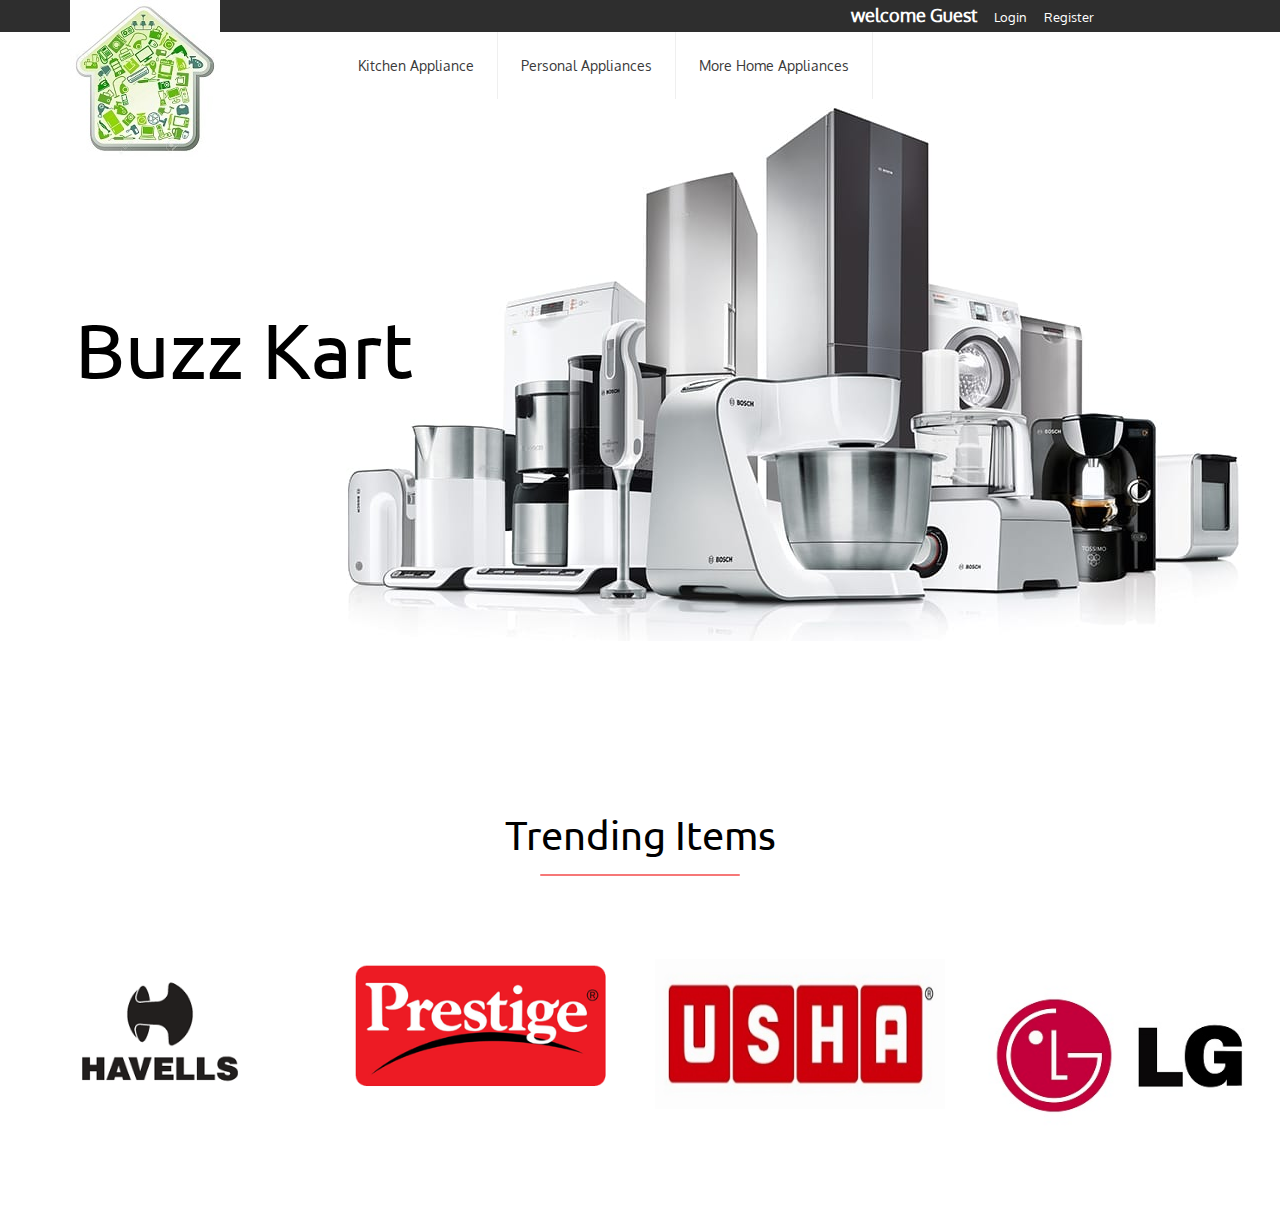
==== index.html @ f80a4513 "Rename hello.html to index.html" ====
<!DOCTYPE html>
<html>
<head>
<title>BuzzKart - a Ecommerce Website</title>
<link href="css/bootstrap.css" rel="stylesheet" type="text/css" media="all" />
<!-- Custom Theme files -->
<link href="css/style.css" rel="stylesheet" type="text/css" media="all" />	
<link href="css/style4.css" rel="stylesheet" type="text/css" media="all" />	
<!--//theme-style-->


</head>
<body>
<!--header-->
<div class="header">
<div class="container">
		<div class="head">
			<div class=" logo">
				<a href="index.php"><img src="images/logo.jpg" alt=""></a>	
			</div>
		</div>
	</div>
	
			<div class="header-top">
			<div class="container">	
			<div class="col-sm-5 col-md-offset-8 header-login">		
					<ul >
						<li><a><h4><b>welcome Guest</b></h4></a></li>
						<li><a href="login.php">Login</a></li>
						<li><a href="register.php">Register</a></li>
					</ul>
			</div>
			<div class="clearfix"> </div>
			</div>
			</div>
			<div class="clearfix"> </div>
			</div>
			</div>
		 
 
   <!-- Collect the nav links, forms, and other content for toggling -->
	<div class="collapse navbar-collapse col-md-offset-3" >
        <ul class="nav navbar-nav nav_1">
			<li><a class="color" href="ka.php">Kitchen Appliance</a></li>
			<li><a class="color" href="pa.php">Personal Appliances</a></li>
			<li><a class="color" href="ua.php">More Home Appliances</a></li>
        </ul>
    </div>
		
			</div>
			<div class="clearfix"></div>
		</div>	
	</div>	
</div>
<!--banner-->
<div class="banner">
<div class="container">
<section class="rw-wrapper">
				<h1 class="rw-sentence">
					<span>Buzz Kart</span>
					
				</h1>
</section>
			</div>
</div>
				<!--products-->
		
				<div class="content">
				<div class="container">
				<div class="content-mid">
				<h3>Trending Items</h3>
				<label class="line"></label>	

<div class="clearfix"></div>
</div>
</div>
</div>
	<!--brand-->
			<div class="brand">
				<div class="col-md-3 brand-grid">
					<img src="images/ic.png" class="img-responsive" alt="">
				</div>
				<div class="col-md-3 brand-grid">
					<img src="images/ic1.png" class="img-responsive" alt="">
				</div>
				<div class="col-md-3 brand-grid">
					<img src="images/ic2.jpg" class="img-responsive" alt="">
				</div>
				<div class="col-md-3 brand-grid">
					<img src="images/ic3.jpg" class="img-responsive" alt="">
				</div>
				<div class="clearfix"></div>
			</div>
	<!--//brand-->
	<!--//content-->
	<!--//footer-->
	<div class="footer">
	</div>

</body>
</html>
---- css/style.css ----
@font-face {
    font-family: 'Oxygen-Bold';
    src:url(../fonts/Oxygen-Bold.ttf) format('truetype');
}
@font-face {
    font-family: 'Ubuntu-Regular';
    src:url(../fonts/Ubuntu-Regular.ttf) format('truetype');
}
@font-face {
    font-family: 'Ubuntu-Bold';
    src:url(../fonts/Ubuntu-Bold.ttf) format('truetype');
}
@font-face{
	font-family:'Oxygen-Regular';
	src:url(../fonts/Oxygen-Regular.ttf) format('truetype');
}
html,body{
	background:#fff;
	font-size: 100%;
	font-family:'Oxygen-Regular';
	 
}
body a{
	transition: 0.5s all;
	-webkit-transition: 0.5s all;
	-o-transition: 0.5s all;
	-moz-transition: 0.5s all;
	-ms-transition: 0.5s all;
}
 ul{
	padding: 0;
	margin: 0;
}
h1,h2,h3,h4,h5,h6,label,p{
	margin:0;	
}
/*--header--*/
.head{
	position:relative;
}
.logo {
    text-align: center;
    position: absolute;
    top: 0;
}
.header-social{
	text-align: right;
}
.header-login ul li,.header-social ul li{
	display:inline-block;
}
.header-login ul li a{
	display:inline-block;
	text-decoration:none;
	color:#fff;
	font-size:0.8em;
	margin: 0 0.5em;
}
.header-login ul li a:hover {
    color: #F67777;
}
.header-top {
    background-color: #2E2E2E;
	padding: 0.3em 0;
}
.header-social ul li a i{
	width: 17px;
    height: 17px;
    display: block;
    background: url(../images/img-sprite.png)no-repeat -14px -14px ;
	margin:0 0.3em;
}
.header-social ul li a i.ic1{
    background-position:  -55px -12px ;
}
.header-social ul li a i.ic2{
    background-position: -101px -12px ;
}
.header-social ul li a i.ic3{	
   background-position:-150px -12px ;
}
.header-social ul li a i.ic4{	
   background-position:-199px -13px ;
}
.header-social ul li a i:hover{
    background:url(../images/img-sprite.png)no-repeat -14px -52px ;
}
.header-social ul li a i.ic1:hover{
    background-position:  -55px -50px ;
}
.header-social ul li a i.ic2:hover{
    background-position: -101px -50px ;
}
.header-social ul li a i.ic3:hover{	
   background-position:-150px -50px ;
}
.header-social ul li a i.ic4:hover{	
   background-position:-199px -52px ;
}
.header-social ul{
	margin-top: 4px;
}
ul.nav_1 li a {
    font-size: 0.9em;
    color: #3A3A3A;
	padding: 1.6em;
}
ul.nav_1 li {
    border-right:1px solid #EFEFEF;
}
.navbar {
    margin-bottom: 0px;
	border:none;
	
}
div#bs-megadropdown-tabs {
    padding: 0;
}
.h_menu4 {
    margin-left: 13.6%;
}
.nav > li > a:hover, .nav > li > a:focus {
    background-color: #f67777;
    color: #fff;
}
.nav .open > a, .nav .open > a:hover, .nav .open > a:focus {
  background-color: #f67777;
    color: #fff;
}
.col1 {
    float: left;
    width: 20%;
}
.menu-top {
    width: 850px;
	padding: 1em;
}
.col1 ul li{
	list-style:none;
	    border-right: none;
}
.col1 ul li a{
	padding: 6px 0px;
    display: block;
}
.col1 h4{
	font-size: 1.5em;
    color: #000;
    margin-bottom: 0.5em;
    font-family: 'Ubuntu-Regular';
}
/*--cart--*/
.itemContainer{
	width:100%;
	float:left;
}
.itemContainer div{
	float:left;
	margin: 5px 20px 5px 20px ;
}
.itemContainer a{
	text-decoration:none;
}
.cartHeaders{
	width:100%;
	float:left;
}
.cartHeaders div{
	float:left;
	margin: 5px 20px 5px 20px ;
}
.item_add {
  color: #000;
  border:none;
}	
a.item_add {
 text-decoration: none;
}		
.grid_1 img{
	margin-bottom:1em;
}
.box_1 h3{
  color: #000;
  font-size: 1em;
}
.box_1 h3 img{
	margin-left: 5px;
}
.box_1 p a{
  color: #B5B3B3;
  font-size: 0.77em;
}
.total {
  display: inline-block;
}
.cart.box_1{
	float: right;
	margin-top: 2px;
}

.heart{
	float:left;
	margin-top: 0.7em;
}
.heart li{
	display:inline-block;
	border-right: 1px solid #EFEFEF;
}
.heart li  a{
	font-size: 0.9em;
    color: #3A3A3A;
	margin:0 1em;
    outline: none;	
}
.heart li:last-child {
	border-right: none;
}
.heart span{
	
}
.cart{
	float:right;
}
.search-right {
    padding: 0.6em 0 0;
}
/*--//header--*/
/*--banner--*/
.banner{
	width: 100%;
    height: 700px;
    display: block;
    background: url(../images/ba11.jpg)no-repeat right top;
	overflow-x:hidden;
}
.no-cssanimations .rw-wrapper .rw-sentence span:first-child{
	opacity: 1;
}
/*--//banner--*/
/*--content--*/
.content-top {
    padding: 5em 0;
}
.col-1 img{
}
.col-2 {
    padding-top: 1em;
}
.col-2 span{
	font-size: 1.4em;
    color: #F67777;
    line-height: 1.8em;
    text-transform: uppercase;
    letter-spacing: 5px;
    font-family: 'Ubuntu-Bold';
}
.col-2 h2{
	font-size: 2.5em;
    line-height: 1.8em;
    font-family: 'Oxygen-Bold';
}
.col-2 h2 a{
	text-decoration:none;
    color: #000000;
}
.col-2 h2 a:hover{
    color: #f67777;
}
.col-2 p{
	font-size: 0.9em;
    color: #B3B3B3;
	line-height:1.8em;
	margin:0 0 1.5em;
}
 a.buy-now{
	    font-size: 0.9em;
    color: #F67777;
    text-decoration: none;
    border-bottom: 2px solid #F67777;
    padding: 0 0 0.5em;
    display: inline-block;
}
a.buy-now:hover{
    color: #000;
    border-bottom: 2px solid #000;
}
.col-3{
	position:relative;
	margin-bottom:1.5em;
}
.col-3:last-child{
	margin-bottom:0em;
}
.col-pic{
	position:absolute;
	top:0;
	background:rgba(0, 0, 0, 0.59);
	width:100%;
	height:100%;
	text-align:center;
	padding-top: 6.5em;
}
.col-pic p{
	color:#fff;
	font-size:1.1em;
	text-transform:uppercase;
	font-family: 'Oxygen-Bold';
}
.col-pic h5{
	color:#F67777;
	font-size:2em;
	text-transform:uppercase;
	font-family: 'Ubuntu-Bold';
}
.col-pic label{
	width:100px;
	height:2px;
	display:block;
	background:#fff;
	border-radius:10px;
	margin: 0.5em auto;
}
/*--content-middle--*/
.content-mid h3{
	font-size: 2.5em;
    color: #000000;
    line-height: 1.8em;
    font-family: 'Ubuntu-Regular';
	text-align:center;
}

 label.line{
	width:200px;
	height:2px;
	display:block;
	background:#F67777;
	border-radius:10px;
	margin: 0.2em auto;
}
.block {
    float: right;
}
 .mid-1 span{
	font-size: 0.9em;
    color: #F67777;
    line-height: 1.8em;
    font-family: 'Ubuntu-Bold';
}
/*----*/
/*-----------------------------------------------------------------------------------*/
/*	Stroke
/*-----------------------------------------------------------------------------------*/
.b-link-stroke{
	position:relative;
	display:inline-block;
	vertical-align:top;
	font-weight: 300;
	overflow:hidden;
	margin-bottom: 5px;
}
.b-link-stroke .b-wrapper{
	position:absolute;
	width:100%;
	height:100%;
	top:0em;
	left:0;
	text-align:center;
	color:#ffffff;
	padding-top:10em;
}
.b-link-stroke .b-wrapper:hover{
	background:rgba(217, 84, 89, 0.58);
}
.b-link-stroke .b-wrapper1{
	position:absolute;
	width:100%;
	height:100%;
	top:0em;
	left:0;
	text-align:center;
	color:#ffffff;
	padding-top: 7em;
}
.b-link-stroke .b-wrapper1:hover{
	background:rgba(8, 8, 8, 0.64);
	
}
.b-link-stroke .b-wrapper2{
	position:absolute;
	width:100%;
	height:100%;
	top:0em;
	left:0;
	text-align:center;
	color:#ffffff;
	padding-top:15em;
}
.b-wrapper1.long-img {
    padding-top: 15em;
}
.b-link-stroke .b-top-line{
	position:absolute;
	top:-100%;
	left:0;
	width:50%;
	height:100%;
	background:rgba(248, 69, 69, 0.59);
}
.b-link-stroke .b-bottom-line{
	position:absolute;
	bottom:-100%;
	right:0;
	width:50%;
	height:100%;
	background:rgba(248, 69, 69, 0.59);
}
.b-link-stroke .b-top-line, .b-link-stroke .b-bottom-line{
	transition:all 0.5s;
	-moz-transition:all 0.5s;
	-ms-transition:all 0.5s;
	-o-transition:all 0.5s;
	-webkit-transition:all 0.5s;
} 
.b-link-stroke:hover .b-top-line{
	top:0;
}
.b-link-stroke:hover .b-bottom-line{
	bottom:0;
}
/*-----------------------------------------------------------------------------------*/
/*	Animation effects
/*-----------------------------------------------------------------------------------*/
.b-animate-go{
	text-decoration:none;
}
.b-animate{
	transition:all 0.5s;
	-moz-transition:all 0.5s;
	-ms-transition:all 0.5s;
	-o-transition:all 0.5s;
	-webkit-transition:all 0.5s;
	visibility:hidden; /* lt-ie9 */
}
/* lt-ie9 */
.b-animate-go:hover .b-animate{
	visibility:visible;
}
.b-from-left{
	position:relative;
	left:-100%;
	    color: #F67777;
    font-size: 2em;
    text-transform: uppercase;
    font-family: 'Ubuntu-Bold';
}
.b-animate-go:hover .b-from-left{
	left:0;
}
.b-from-right{
	position:relative;
	right:-100%;
	    color: #fff;
    font-size: 1.1em;
    text-transform: uppercase;
    font-family: 'Oxygen-Bold';
}
.b-animate-go:hover .b-from-right{
	right:0;
}
 label.b-from-right {
    width: 100px;
    height: 2px;
    display: block;
    background: #fff;
    border-radius: 10px;
    margin: 0.5em auto;
}

.b-scale{
	position:relative;
	transform:scale(0);
	-moz-transform:scale(0);
	-ms-transform:scale(0);
	-o-transform:scale(0);
	-webkit-transform:scale(0);
}
.b-animate-go:hover .b-scale, h1{
	transform:scale(1);
	-moz-transform:scale(1);
	-ms-transform:scale(1);
	-o-transform:scale(1);
	-webkit-transform:scale(1);
}
/*----*/
.women-top {
    float: left;
}
.img {
    float: right;
}
/*----*/
.mid-1 h6 {
    font-size: 1.2em;
    font-family: 'Ubuntu-Regular';
}
.mid-1 h6 a {
    color: #000000;
    text-decoration:none;
}
.mid-1 h6 a:hover {
    color: #F67777;
}
.mid-2 p{
	float:left;
	font-size:0.9em;
	color:#B4B4B4;
}
.mid-2 p em{
	font-style:normal;
}
.mid-2 p label{
	text-decoration: line-through;
	font-weight:400;
	margin-right:6px;
}
.mid-2 {
    padding-top: 1em;
}
.mid-1 {
    padding-top: 1em;
}
.mid-pop{
	position:relative;
	border: 1px solid #EFECEC;
    padding: 10px;
}
.zoom-icon {
	    position: absolute;
    opacity: 0;
    filter: alpha(opacity=0);
    -ms-filter: "progid:DXImageTransform.Microsoft.Alpha(opacity=0)";
    display: block;
    left: 0;
    top: -152px;
    width: 290px;
    height: 219px;
	text-align:center;
    cursor: pointer;
    transition: all .2s ease-in-out;
    -webkit-transition: all .2s ease-in-out;
    -moz-transition: all .2s ease-in-out;
    -o-transition: all .2s ease-in-out;
}
.zoom-icon .icon{
	width: 50px;
    height: 50px;
    display: inline-block;
    background: #f67777;
	color:#fff;
	font-size:1.3em;
    margin: 0 0.3em;
	line-height: 2.5em;
}
.zoom-icon .glyphicon-menu-right{
    background:#fff;
	color: #f67777;
}
.mid-pop .zoom-icon {
	top: 0px;
	width: 100%;
	height: 182px;
}
.mid-pop .pro-img:hover .zoom-icon {
    top: 33%;
    opacity: 1;
    filter: alpha(opacity=99);
    -ms-filter: "progid:DXImageTransform.Microsoft.Alpha(opacity=99)";
}
.mid-popular {
    padding-top: 2em;
}
.brand {
    padding: 5em 0;
}
.banner-top{
	text-align:center;
	width: 100%;
    	height: 250px;
   	 display: block;
	padding:5em 0;
}
.banner-top h1{
	font-size:3em;
	color:#fff;
	font-family: 'Ubuntu-Regular';
}
.banner-top h2{
	font-size:0.9em;
	color:#fff;
	margin-top:1em;
}
.banner-top h2 a{
	color:#f67777;
}
.banner-top h2 label{
	margin:0 0.4em;
}
.banner-top em {
    width: 100px;
    height: 2px;
    display: block;
    background: #fff;
    border-radius: 10px;
    margin: 0.5em auto;
}
/*--typo-single--*/

.thumb-image > img { width: 100%; }
/*--single--*/
.single-para h1{
	font-size:1.5em;
	color:#52D0C4;
	line-height:1.5em;
	  font-family: 'OleoScript-Regular';
}
label.add-to{
	display:block;
	font-size: 2em;
	color: #000;
}
.single-para p{
	font-size:0.9em;
	color:#B2B2B2;
	line-height:1.8em;
}
a.cart{
  padding: 0.3em 0.7em;
  color: #FFF;
  background: #52D0C4;
  margin: 1.5em 0 0;
  font-size: 1em;
  display:inline-block;
  line-height: 1.6em;
  text-align: center;
  text-decoration:none;
}
a.cart:hover{
	background: #000;
}
/*----*/
.star-on {
  padding: 1em 0;
}
.star-on ul {
  float:left;
}

.star-on ul li{
	display: inline-block;
}
.star-on ul li i{
	color:#000;
}
.review{
	float:left;
	  padding: 0 1em;
}
.star-on a{
	text-decoration:none;
	font-size:1em;
	color:#52D0C4;
}
.star-on a:hover{
	color:#000;
}
.single-bottom h4{
	color:#000;
	font-size:1.5em;
	padding:0.5em;
	border-bottom:1px solid #fa7455	;
}
.single {
  padding: 5em 0 0;
}
.available h6{
	color:#52D0C4;
	font-size:1.4em;
	padding: 0 0 1em;
}
.available ul li{
	display:inline-block;
	padding:0 0.5em 0 0;
	color:#4c4c4c;
	font-size:0.9em;
}
.available ul li select {
  outline: none;
  padding: 3px;
}
.available {
  padding: 2em 0 1em;
}
/*--products--*/
.product-bottom {
    padding-top: 2em;
}
.h4 cate {
    font-family: 'Ubuntu-Regular';
    font-size: 1.7em;
    color:#F67777;
}
.h3 cate {
    font-family: 'Ubuntu-Regular';
    font-size: 1.7em;
    color:red;
}

ul.kid-menu{
	display: block !important;
}
.menu-drop {
	width: auto;
	height: auto;
	padding: 0;
	list-style: none;
	margin: 0.5em 0;	
}
.menu-drop > li > a {
	width: 100%;
  margin: 0.3em 0;
	display:inline-block;
	position: relative;
	color: #000;
	font-size: 0.9em;
	text-decoration:none;
	    font-family: 'Oxygen-Bold';
}
.menu-drop > li > a:hover{
	color:#f67777;
}
.menu-drop ul li a {	
	width: 100%;
	display: inline-block;
	position: relative;
	font-size:0.8em;
	margin:0.3em 0;
	color:#C7C7C7;
	text-decoration:none;
	text-indent: 1.2em;
}
.menu-drop ul li a:hover{
	color:#B2B2B2;
}
ul.kid-menu li,ul.cute li{
	list-style: none;	
}
.product {
    padding: 3em 0 0;
}
.item-grid1 {
    padding-bottom: 2em;
}
.item-grid1:nth-child(7) ,.item-grid1:nth-child(8),.item-grid1:nth-child(9){
    padding-bottom: 0em;
}
/*--single--*/
.span_2_of_a1 h3 {
	color: #000;
    text-transform: uppercase;
    font-size: 1.8em;
    font-family: 'Ubuntu-Bold';
}
p.in-para{
color: #B3B3B3;
    font-size: 0.9em;
    line-height: 2em;
    margin: 1em 0 ;
	border-bottom: 1px solid #f0f0f0;
    border-top: 3px double #f0f0f0;
	padding:1em 0;
}
.price_single {
	border-bottom: 1px solid #f0f0f0;
    padding-bottom: 1em;
}
span.reducedfrom {
	    color: #F67777;
    font-size: 1.5em;
    font-family: 'Ubuntu-Bold';
    float: left;
}
.price_single a {
	color: #999;
	font-size: 13px;
	float:right;
	margin-top: 0.7em;
}
h4.quick {
	color: #000;
	font-size:1.2em;
	text-transform: uppercase;
	font-family: 'Ubuntu-Regular';
	margin-top: 1em;
}
p.quick_desc {
	color:#B3B3B3;
	font-size:0.9em;
	line-height: 2em;
	margin: 1em 0 2em;
}
span.actual {
	color:#F67777;
	font-size: 1em;
	margin-right: 5%;
}
.add-to{
	float:right;
	margin-top: 1.6em;
}
/*--quantity-starts--*/
.quantity{
	margin: 1.5em 0;
	float:left;
}
 .value-minus,
.value-plus{
    height: 40px;
    line-height: 24px;
    width: 40px;
    margin-right: 3px;
    display: inline-block;
    cursor: pointer;
    position: relative;
    font-size: 18px;
    color: #fff;
    text-align: center;
    -webkit-user-select: none;
    -moz-user-select: none;
	border:1px solid #b2b2b2;
	    vertical-align: bottom;
}
.quantity-select .entry.value-minus:before,
.quantity-select .entry.value-plus:before{
	content: ""; 
	width: 13px;
	height: 2px; 
	background: #000;
	left: 50%;
	margin-left: -7px; 
	top: 50%;
	margin-top: -0.5px;
	position: absolute;
}
.quantity-select .entry.value-plus:after{
	content: "";
	height: 13px;
	width: 2px; 
	background: #000;
	left: 50%; 
	margin-left: -1.4px;
    top: 50%;
    margin-top: -6.2px;
	position: absolute;
}
.value  {
    cursor: default;
    width: 40px;
	height:40px;
    padding: 8px 0px;
    color: #A9A9A9;
    line-height: 24px;
    border: 1px solid #E5E5E5;
    background-color: #E5E5E5;
    text-align: center;
    display: inline-block;
	margin-right: 3px;
}
.quantity-select .entry.value-minus:hover,
 .quantity-select .entry.value-plus:hover{
	background: #E5E5E5;
}

.quantity-select .entry.value-minus{
    margin-left: 0;
}
/*--quantity-end--*/
/* Skew Backward */
.hvr-skew-backward {
  display: inline-block;
  vertical-align: middle;
  -webkit-transform: translateZ(0);
  transform: translateZ(0);
  -webkit-backface-visibility: hidden;
  backface-visibility: hidden;
  -moz-osx-font-smoothing: grayscale;
  -webkit-transition-duration: 0.3s;
  transition-duration: 0.3s;
  -webkit-transition-property: transform;
  transition-property: transform;
  -webkit-transform-origin: 0 100%;
  transform-origin: 0 100%;
  background-color: #F67777;
   color: #fff;
   padding: 0.5em 1em;
   font-size:1em;
}
.hvr-skew-backward:hover, .hvr-skew-backward:focus, .hvr-skew-backward:active {
	-webkit-transform: skew(10deg);
	transform: skew(10deg);
	color:#fff;
	background:#FF6C6C;
    text-decoration:none;
}
ul.product-qty {
	padding: 0;
	list-style: none;
}
.product-qty span {
	color: #000;
	font-size:1.2em;
	padding-bottom: 0.5em;
	display: block;
	text-transform: uppercase;
	font-family: 'Ubuntu-Regular';
}
.product-qty select {
	border: 1px solid #eee;
	padding: 0.5em;
	font-size: 1em;
	outline: none;
}
.product-qty option {
	border: 1px solid #EEE;
}
.wish-list {
	padding: 15px 0;
	border-bottom: 1px solid #f0f0f0;
	border-top: 1px solid #f0f0f0;
}
.wish-list ul{
	padding:0;
	list-style:none;
}
.wish-list li {
	display: inline-block;
	margin-right: 45px;
}

.wish-list li a {
	color:#F67777;
	font-size: 0.85em;
	text-decoration: underline;
}
.wish-list li a span {
	padding-right:10px;
}
.wish-list li a:hover{
	text-decoration:none;
}
.quantity_box {
	float: left;
    margin-right: 3em;
}
.size-top {
    margin: 2em 0;
}
/*----*/
.tab-head {
    padding: 3em 0 0;
}
.tabs li a {
    padding: 1em;
    font-size: 0.9em;
    color: #B3B3B3;
    border-bottom: 1px solid #EDEDED;
}
.tabs  li a:hover,.tabs  li.active a{
	background:#F67777 !important;
	color:#fff;
}
.tab-content {
    padding-left: 0px;
}
.facts p {
    color: #B3B3B3;
    font-size: 0.9em;
    line-height: 2em;
    padding: 0 0 1em;
}
.facts ul li {
    list-style: none;
    color: #B3B3B3;
    font-size: 0.9em;
    padding: 0.3em 0;
}
.facts ul li span{
    padding-right: 0.5em;
}
nav.nav-sidebar {
    float: left;
    width: 30%;
	border-top: 1px solid #EDEDED;
	border-left: 1px solid #EDEDED;
}
.one{
	float:right;
    width: 70%;
	 border: 1px solid #EDEDED;
	 padding:1em;
}
.product-at{
	padding-top:0;
}
/*--login--*/
.login{
	padding:5em 0 0;
}
.login-bottom h2{
	font-size: 1.4em;
	color:#000;
	 padding: 0em 0.9em 1em;
}
.login-mail{
	border: 1px solid #E9E9E9;
	margin-bottom: 2em;
	padding: 0.5em 1em;
}
.login-mail i{
	color: #F67777;
    font-size: 1em;
}
.login-mail input[type="text"],.login-mail input[type="password"]{
	border: none;
	outline:none;
	font-size: 0.9em;
    color: #999;
    width: 95%;
}
.login-do input[type="submit"]{
	border: none;
    outline: none;
    font-size: 1em;
    -webkit-appearance: none;
    cursor: pointer;
    background: none;	
}
.login-do label{
	font-weight:400;
}

.checkbox1 {
	margin-bottom: 4px;
	padding-left: 27px;
	font-size: 1.2em;
	line-height: 27px;
	cursor: pointer;
	position: relative;
	font-weight: 400;
	color:#000;
}
.checkbox1:last-child {
	margin-bottom: 0;
}
.news-letter {
	color: #555;
	font-size: 0.8em;
	margin-bottom: 1em;
	display: block;
	transition: 0.5s all;
	-webkit-transition: 0.5s all;
	-moz-transition: 0.5s all;
	-o-transition: 0.5s all;
	clear: both;
}
.checkbox1 i {
	position: absolute;
	bottom: 5px;
	left: 0;
	display: block;
	width:20px;
	height:20px;
	outline: none;
	border: 2px solid #E1DFDF;
}
.checkbox1 input + i:after {
	content: '';
	background: url("../images/tick1.png") no-repeat 1px 2px;
	top: -1px;
	left: -1px;
	width: 15px;
	height: 15px;
	font: normal 12px/16px FontAwesome;
	text-align: center;
}
.checkbox1 input + i:after {
	position: absolute;
	opacity: 0;
	transition: opacity 0.1s;
	-o-transition: opacity 0.1s;
	-ms-transition: opacity 0.1s;
	-moz-transition: opacity 0.1s;
	-webkit-transition: opacity 0.1s;
}
.checkbox1 input {
	position: absolute;
	left: -9999px;
}
.checkbox1 input:checked + i:after {
	opacity: 1;
}
.news-letter:hover {
	color:#00BFF0;
}
.login-right h3{
	font-size: 1.5em;
    color: #000000;
    font-family: 'Ubuntu-Regular';
}
.login-right p {
    font-size: 0.9em;
    color: #B3B3B3;
    line-height: 1.8em;
    margin: 1em 0 ;
}
.produced {
    text-align: center;
}
/*--contact--*/
.contact-form {
    padding: 5em 0 ;
}
.contact-top h3{
	font-size: 1.5em;
	color:#000;
	line-height:1.4em;
    font-family: 'Ubuntu-Regular';
}
.contact-top div{
	padding:0.5em 0;
}
.contact-top div input[type="text"], .contact-top div textarea {
	width: 100%;
	padding: 0.7em;
	margin:0.4em 0 0;
	background: none;
	outline: none;
	border: 1px solid #F3EFEF;
	-webkit-appearance: none;
}
.contact-top div textarea{
	height:160px;
	resize:none;
}
.contact-top div span{
	color:#000;
	font-size: 0.9em;
}
.contact-top label{
	font-weight:400;
	cursor:pointer;
}
.contact-top input[type="submit"]{
	border:none;
	outline:none;
	background:none;	
}
.contact-top-in p{
	font-size: 1em;
	color: #494949;
	line-height: 1.6em;
	padding: 0.5em 0 1em;
}
.map iframe {
  width: 100%;
  min-height: 450px;
  border: none;
}
.contact-left h3{
    font-size: 1.5em;
	color:#000;
	line-height:1.4em;
    font-family: 'Ubuntu-Regular';
}
.contact-left p {
    font-size: 0.9em;
    color: #B3B3B3;
    line-height: 1.8em;
    margin:1em 0 0;
}
.address-grid i{
	color:#F67777;
	font-size:1em;
	float: left;
	margin: 0 5% 0 0;
	display: inline-block;
	line-height: 2em;
}
.address1{
	float: left;
}
.address-grid {
    padding: 1em 0;
}
.address1 h3{
	font-size: 1.2em;
	color:#000;
	line-height:1.4em;
    font-family: 'Ubuntu-Regular';
}
.address1 p{
	margin: 0;
}
.address1 p a{
	text-decoration:none;
	color: #7c7c7c;
}
.address1 p a:hover{
	color:#F67777;
}
.address-more h4{
	color:#000;
	font-size:2em;
	margin: 0 15px 0.7em;
}
.address {
  padding: 2em 0 0;
}
/*--404--*/
.four{
	padding:5em 0;
	text-align:center;
}
.four h3{
	font-size: 7em;
    color: #F67777;
    font-family: 'Ubuntu-Regular';
}
.four p{
	font-size: 0.9em;
    color: #B3B3B3;
    line-height: 1.8em;
    margin: 0 0 1.5em;
}
/*--checkout--*/
.check-out{
	padding:5em 0em 0;
}
table{
	width:100%;
	  margin: 0em 0 2em;
}
th{
	color: #000000;
    font-size: 1.4em;
    font-weight: 400;
    font-family: 'Ubuntu-Regular';
}
th, td {
    padding: 10px;
}
td{
	color:#b2b2b2;
  font-size: 1em;
}
a.at-in {
  float: left;
    width: 20%;
}
.sed {
    float: right;
	width: 74%;
}
.sed h5{
  	font-size: 1.1em;
	font-family: 'Ubuntu-Regular';
}
.sed h5 a{
    color: #F67777;
  	text-decoration:none;
}
.sed h5 a:hover{
    color: #000;
}
.sed p{
    color:#b2b2b2;
	font-size:0.8em;
	line-height:1.8em;
	padding:1em 0 0;
}
.table-responsive {
    border: none;
}
.ring-in{
	width:30%;
}

.ring-in{
  position: relative;
}
.close1, .close2, .close3 {
  background: url('../images/close.png') no-repeat 0px 0px ;
  cursor: pointer;
  width: 28px;
  height: 28px;
  position: absolute;
  right: 5px;
  bottom: 10px;
  -webkit-transition: color 0.2s ease-in-out;
  -moz-transition: color 0.2s ease-in-out;
  -o-transition: color 0.2s ease-in-out;
  transition: color 0.2s ease-in-out;
}
/*--//checkout--*/
/*--wish--*/
.wishlist {
  width: 31%;
  margin: 5em auto 0;
  border:1px solid #A6A5A5;
  text-align:center;
}
.wishlist h6{
	font-size: 1em;
    background: #F5F5F5;
    border-bottom: 1px solid #A6A5A5;
    padding: 0.8em;
    font-family: 'Ubuntu-Regular';
}
.wishlist h6 a{
	text-decoration:none;
	color:#a7a49c;
	padding: 0 0.5em 0 0;
}
.wishlist p{
	font-size:1.1em;
	color:#F67777;
	padding:0.8em 0 ;
}
/*--footer--*/
.footer-middle{
	background:#1F1F1F;
	padding:4em 0;
}
.footer-middle-in h6{
	font-size: 1.4em;
    color: #fff;
    font-family: 'Ubuntu-Bold';
	margin-bottom: 1em;
    text-transform: uppercase;
}
.footer-middle-in  p{
    font-size: 0.9em;
    color: #B3B3B3;
    line-height: 1.8em;
    margin-top: 1em;	
}
.footer-middle-in  span{
    font-size: 0.9em;
    color: #B3B3B3;
    line-height: 1.8em;	
}
.in{
	float:left;
}
.in1{
	float:right;
}
ul.in li{
	list-style:none;
}
ul.in li a{
	color:#B3B3B3;
	font-size:0.9em;
	text-decoration:none;
	padding:0 0 0.5em ;
	display:block;	 
}
ul.in li a:hover{
	color:#F67777;
}
ul.tag-in li{
	display:inline-block;
}
ul.tag-in li a{
	color:#B3B3B3;
	font-size: 0.9em;
    text-decoration: none;
    padding: 0.3em 0.7em;
    border: 1px solid #B3B3B3;
    display: block;
    margin-bottom: 0.6em;
    border-radius: 15px;	
}
ul.tag-in li a:hover{
	color:#F67777;
    border: 1px solid #F67777;	
}
.footer-class a:hover{
	color:#fff;
}
.footer-middle-in input[type="text"] {
    width: 100%;
    padding: 0.5em 1em;
    margin: 0.7em 0;
    background: none;
    outline: none;
    border: 1px solid #B3B3B3;
    -webkit-appearance: none;
    font-size: 0.9em;
    color: #B3B3B3;
}
.footer-middle-in input[type="submit"] {
    width: 100%;
    font-size: 1em;
    background: #F67777;
    padding: 0.5em 1em;
    text-align: center;
    color: #fff;
    border: none;
    outline: none;
    -webkit-appearance: none;
	transition: 0.5s all;
	-webkit-transition: 0.5s all;
	-o-transition: 0.5s all;
	-moz-transition: 0.5s all;
	-ms-transition: 0.5s all;
}
.footer-middle-in input[type="submit"]:hover {
   color: #F67777;
    background: #fff;
}
.footer-bottom{
	background:#000;
	padding:1em 0;	 
}
.footer-class{
	color:#fff;
	font-size:1em;
	float:right;
}
.footer-class a{
	color:#F67777;
	text-decoration:none;
}
.footer-bottom-top{
	float:left;
}
.footer-bottom-top li{
	display:inline-block;
}
/*--//footer--*/
/*--typo--*/
.page-header h3{
	font-size: 3em;
	color:#000;
	font-family: 'Ubuntu-Regular';
}
.table > thead > tr > th, .table > tbody > tr > th, .table > tfoot > tr > th, .table > thead > tr > td, .table > tbody > tr > td, .table > tfoot > tr > td {
  padding: 8px;
  line-height: 1.42857143;
  vertical-align: top;
  border-top: none;
}
.grid1 {
  margin: 1.5em 0 0;
}
ul.nav.nav-pills {
  margin: 1.5em 0 0;
}
.grid2{
	margin: 1em 0 0;
}
.page {
  padding: 4em 0 4em;
}
.bs-example {
  padding: 2em 0 0;
}
.form-horizontal .control-label {
  text-align: left;
}
/*--//typo--*/
/*--responsive--*/
@media(max-width:1366px){
}
@media(max-width:1280px){
.navbar-nav > li > .mega-dropdown-menu {
    left: -130%;
}
}
@media(max-width:1220px){
.h_menu4 {
    margin-left: 16.6%;
}
ul.nav_1 li a {
    padding: 1.6em 1.2em;
}
.col1 ul li a {
    padding: 6px 0px;
}
.navbar-nav > li > .dropdown-menu {
    left: -197%;
}
.navbar-nav > li > .mega-dropdown-menu {
    left: -387%;
}
.banner {
    height: 500px;
}
.col-pic {
    padding-top: 5em;
}
.mid-1 h6 {
    font-size: 1.05em;
}
.mid-2 p {
    font-size: 0.75em;
}
.wishlist {
    width: 42%;
}
.b-wrapper1.long-img {
    padding-top: 14em;
}
.heart li a {
    margin: 0 0.5em;
}
}
@media(max-width:1000px){
.navbar-toggle {
    background-color: #000 !important;
}
.navbar-toggle .icon-bar {
    background-color: #fff;
}
.header-login {
    margin-left: 24%;
    width: 33%;
	float:left;
}
ul.nav_1 li a {
    padding: 1.2em 0.5em;
    font-size: 0.8em;
}
.col1 ul li a {
    padding: 6px 0px;
	font-size: 0.85em;
}
.logo img{
	width:84%;
}
.h_menu4 {
    margin-left: 21.8%;
    width: 56%;
    padding: 0;
	float:left;
}
.search-right {
    width: 21%;
	float:left;
}
.heart span {
    margin: 0.6em;
}
.right button {
    left: 43px;
}
.box_1 h3 {
    font-size: 0.8em;
}
.box_1 p a {
    font-size: 0.7em;
}
.box_1 h3 img {
    width: 25%;
}
.cart.box_1 {
    margin-top: 0px;
}
.heart {
    margin-top: 0em;
}
}
@media(max-width:991px){

.menu-top {
    width: 660px;
    padding: 1em;
}
.navbar-nav > li > .dropdown-menu {
    left: -233%;
}
.col1 h4 {
    font-size: 1.2em;
}
.navbar-nav > li > .mega-dropdown-menu {
    left: -490%;
}
.col-md{
	width:83%;
	margin:0 auto;
	padding-bottom: 2em;
}
.col-md1{
	width:83%;
	margin:0 auto;
}
.col-pic {
    padding-top: 7em;
}
.item-grid,.item-grid1{
	width:50%;
	float:left;
	padding-top: 2em;
}
.item-grid1 {
    padding-bottom: 0em;
}
.brand-grid{
	float:left;
	width:25%;
}
.brand {
    padding: 4em 0;
}
.mid-popular {
    padding-top: 0em;
}
.footer-middle-in h6 {
    margin-top: 1em;
}
.col-md-9 {
    padding: 0;
}
.grid {
    width: 50%;
}
.contact-form {
    padding: 4em 0;
}
.login-do {
    padding-bottom: 2em;
}
.wishlist {
    width: 52%;
}
.b-wrapper1.long-img {
    padding-top: 19em;
}
.span_2_of_a1 h3 {
    font-size: 1.4em;	
}
/*--typo--*/
h1.grid2 {
  font-size: 2.3em;
}
.page {
  padding: 2em 0;
}
/*----*/
td.add-check a{
	    width: 119px;
}
.check-out {
    padding: 3em 0em 0;
}
th {
    font-size: 1.1em;
}
td {
    font-size: 0.9em;
}
}
@media(max-width:768px){

.banner {
    height: 450px;
	background-position-x: -883px;
}
}
@media(max-width:767px){
.header-login {
    margin-left: 29%;
    width: 36%;
}
.h_menu4 {
    width: 53%;
}
.search-right {
    width: 25%;
}

.nav > li > a{
	padding: 1.2em 3em !important;
	    width: 171px;
}
.navbar-nav {
    margin: 0;
	width: 100%;
}
.col1 {
    float: none;
    width: 100%;
}
ul.nav_1 li {
    border-right: none;
}
.navbar-nav > li > .dropdown-menu {
    left: inherit;
}
.navbar-nav > li > .mega-dropdown-menu {
    left: inherit;
}
.header-social {
    float: right;
}
.menu-top {
    width: 160px;
}

.content-top {
    padding: 4em 0;
}
.footer-bottom-top {
    float: none;
    text-align: center;
}
.footer-class {
    float: none;
    text-align: center;
    margin-top: 0.6em;
}
.banner-top {
    height: 196px;
    padding: 3em 0;
}
.product {
    padding: 2em 0 0;
}
.grid {
    width: 60%;
}
.tabs li a {
    padding: 1em !important; 
}
.product-at {
    padding: 2em 0 0;
}
.map iframe {
    min-height: 300px;
}
.wishlist {
    width: 60%;
}
th {
    font-size: 1em;
}
.close1, .close2, .close3 {
    bottom: 3px;
}
.check-out {
    padding: 4em 0em 0;
}
.login {
    padding: 4em 0 0;
}
/*--typo--*/
button.btn.btn-lg {
  font-size: 1.1em;
}
h1.grid2 {
  font-size: 2em;
}
h2.grid2 {
  font-size: 1.9em;
}
.single {
    padding: 3.5em 0 0;
}
.b-wrapper1.long-img {
    padding-top: 16em;
}
td.add-check a {
    width: 106px;
}
.heart li a {
    margin: 0 0.3em;
}
}
@media (max-width: 640px){
.banner {
    height: 390px;
    background-position-x: -965px;
}
}
@media (max-width: 620px){
.header-login {
    width: 38%;
}
}
@media(max-width:568px){
.header-login {
    margin-left: 41%;
    width: 60%;
	text-align: right;
	    padding: 0;
}
.header-top {
    padding: 0.7em 0;
}
.header-social {
    margin-top: 1em;
	padding:0;
}
.search-right {
    width: 36%;
    float: right;
}
.h_menu4 {
    width: 30%;
    margin: 0;
}
.navbar-toggle {
    float: left;
}
.logo {
    left: -3%;
}
.nav > li > a {
    padding: 0.8em 2em !important;
}
.col-md,.col-md1 {
    width: 100%;
}
.col-2 h2 {
    font-size: 2em;
	line-height: 1.5em;
}
.col-pic h5 {
    font-size: 1.7em;
}
.col-pic p {
    font-size: 1em;
}
.col-pic {
    padding-top: 5em;
}
.content-top {
    padding: 3em 0;
}
.content-mid h3 {
    font-size: 2em;
}
.item-grid ,.item-grid1{
    padding: 2em 0.5em 0;
}
.mid-1 h6 {
    font-size: 1em;
}
.mid-pop .pro-img:hover .zoom-icon {
    top: 30%;
}
.brand-grid {
    float: left;
    width: 50%;
}
.brand {
    padding: 2em 0;
}
.footer-middle {
    padding: 3em 0;
}
.footer-class {
    font-size: 0.9em;
}

.product {
    padding: 1em 0 0;
}
.grid {
    width: 70%;
}
nav.nav-sidebar {
    float: none;
    width: 100%;
	border-top: none; 
}

.one {
    float: none;
    width: 100%;
}
.tabs li a {
    font-size: 0.8em;
    padding: 1em !important;
	border-right: 1px solid #EDEDED;
	border-top: 1px solid #EDEDED;
	border-bottom: none;
}
.tab-head {
    padding: 2em 0 0;
}
.contact-form {
    padding: 3em 0;
}
.map iframe {
    min-height: 250px;
}
.four {
    padding: 3em 0;
}
.four h3 {
    font-size: 6em;
}
.wishlist {
    width: 80%;
}
.check-out {
    padding: 3em 0em 0;
}

a.at-in {
    width: 38%;
}
.banner-top h1 {
    font-size: 2.2em;
}
.banner-top {
    height: 178px;
    padding: 3em 0;
    background-size: 557px;
}
.sed h5 {
    font-size: 0.9em;
}
.sed {
    width: 58%;
}
td {
    font-size: 0.9em;
}
.login-mail input[type="text"], .login-mail input[type="password"] {
    width: 93%;
}
.login {
    padding: 3em 0 0;
}
.search {
    padding: 0.5em;
    top: 1px;
}
.search input[type=submit] {
    top: 7px;
}
.single {
    padding: 3em 0 0;
}
.span_2_of_a1 h3 {
    font-size: 1.4em;
}
.b-wrapper1.long-img {
    padding-top: 12em;
}
th.table-grid {
    padding: 1em 6em;
}
td.add-check a {
    width: 107px;
}
.check-out {
    padding: 2em 0em 0;
}
/*--typo--*/
.page-header h3 {
  font-size: 2em; 
}
button.btn.btn-lg {
  font-size: 1em;
  padding: 7px;
}
button.btn.btn-1 {
  font-size: 0.9em;
  padding: 8px;
}
button.btn.btn-sm {
  font-size: 0.8em;
  padding: 9px;
}
h1#h1-bootstrap-heading {
  font-size: 2.2em;
}
h2#h2-bootstrap-heading {
  font-size: 2em;
}
h1.grid2 {
  font-size: 1.45em;
}
h2.grid2 {
  font-size: 1.35em;
}
h3.grid2 {
  font-size: 1.3em;
}
h4.grid2 {
  font-size: 1.2em;
}

}
@media(max-width:480px){
.banner {
    height: 340px;
    background-position-x: -238px;
    background-size: 704px;
}
}
@media(max-width:390px){
.logo {
    left: -11%;
}
.logo img {
    width: 66%;
}
.header-top {
    padding: 0.53em 0;
}
.header-login ul li a {
    font-size: 0.78em;
    margin: 0 0.1em;
}
.header-social {
    margin-top: 0.15em;
}
.h_menu4 {
    width: 42%;
}
.nav > li > a {
    padding: 0.8em 1em !important;
    width: 160px;
}
.search-right {
    width: 57%;
}

.footer-middle-in img{
	width:60%;
}
.content-top {
    padding: 2em 0;
}
.col-md, .col-md1 {
    padding: 0;
}
.col-2 span {
    font-size: 1.2em;
}
.col-2 h2 {
    font-size: 1.5em;
}
.col-2 p {
    font-size: 0.82em;
}
.col-2 {
    padding: 1em 0;
}
.col-pic h5 {
    font-size: 1.5em;
}
.col-pic p {
    font-size: 0.9em;
}
.col-pic {
    padding-top: 3em;
}
.content-mid h3 {
    font-size: 1.5em;
}
label.line {
    width: 107px;
}
.zoom-icon .icon {
    width: 35px;
    height: 35px;
    font-size: 1em;
    line-height: 2.3em;
}
.mid-pop .pro-img:hover .zoom-icon {
    top: 20.5%;
}
.item-grid {
    padding: 1em 0.3em 0;
}
.women-top {
    float: none;
}
.mid-1 span {
    font-size: 0.8em;
}
.mid-1 h6 {
    font-size: 0.8em;
}
.img {
    float: none;
    text-align: center;
    margin-top: 0.5em;
}
.img img{
    width:29%;
}
.item-grid,.item-grid1 {
    padding: 1em 0.3em 0;
}
.block ,.mid-2 p{
    float: none;
    text-align: center;
}
.mid-1 {
    padding-top: 0.5em;
}
.mid-2 {
    padding-top: 0.5em;
}
.footer-middle {
    padding: 2em 0;
}	
.footer-middle-in h6 {
    font-size: 1.2em;
}
.footer-middle-in p,ul.in li a,ul.tag-in li a,.footer-class {
    font-size: 0.83em;
}
.banner-top h1 {
    font-size: 1.6em;
}
.banner-top h2 {
    font-size: 0.8em;
}
.banner-top em {
    width: 78px;
}
.banner-top {
    height: 125px;
    padding: 1.7em 0;
    background-size: 434px;
}
.product {
    padding: 0em 0 0;
}
h4.cate {
    font-size: 1.4em;
}
.product-bottom {
    padding:2em 0 0;
}
.menu-drop > li > a {
    font-size: 0.83em;
}
.tabs li a {
    padding: 1em !important; 
}
.login-do {
    padding: 0 0 2em;
}
.login-mail input[type="text"], .login-mail input[type="password"] {
    width: 90%;
}
.login-mail {
    margin-bottom: 1em;
}
.login-right {
    padding: 0;
}
.login-right h3 {
    font-size: 1.2em;
}
.login-right p {
    font-size: 0.83em;
}
.login {
    padding: 2em 0 0;
}
.hvr-skew-backward {
    padding: 0.4em 1em;
    font-size: 0.9em;
}
.wishlist {
    width: 100%;
    margin: 2em auto 0;
}
.wishlist h6 {
    font-size: 0.85em;
}
.wishlist p {
    font-size: 0.9em;
}
.check-out {
    padding: 1em 0em 0;
}
.search {
    width: 215px;
    right: 3.6em;
}
.search input[type=submit] {
    width: 27%;
    font-size: 0.7em;
}
.search input[type=text] {
    padding: 7px;
    width: 70%;
    font-size: 0.75em;
}
th.table-grid {
    padding: 0 5em;
}
th{
	padding:0 3em;
}
td {
    font-size: 0.8em;
}
.sed p {
    font-size: 0.88em;
    line-height: 1.6em;
}
.sed h5 {
    font-size: 1em;
}
.single {
    padding: 2em 0 0;
}
.single-top-in {
    padding: 0;
}
.price_single {
    font-size: 1em;
    margin: 0.5em 0 1em;
}
h4.quick {
    font-size: 1.1em;
}
p.quick_desc {
    font-size: 0.8em;
    margin: 0.7em 0 1em;
}
.product-qty span {
    font-size: 1em;
}
.tabs li a {
    padding: 0.6em 1em !important;
}
.facts p,.facts ul li {
    font-size: 0.8em;
}
.four h3 {
    font-size: 5em;
}
.four p {
    font-size: 0.8em;
}
.b-from-left {
    font-size: 1.5em;
}
.b-from-right {
    font-size: 1em;
}
.b-wrapper1.long-img {
    padding-top: 8em;
}
.grid {
    padding: 0;
}
.span_2_of_a1 h3 {
    font-size: 1.2em;
}
p.in-para {
    font-size: 0.8em;
}
/*--typo--*/
h1#h1-bootstrap-heading {
  font-size: 1.6em;
}
h2#h2-bootstrap-heading {
  font-size: 1.5em;
}
h3#h3-bootstrap-heading {
  font-size: 1.4em;
}
button.btn.btn-lg {
  font-size: 0.9em;
  margin: 0 0 0.5em 0px;
  padding: 9px;
}
.grid1 {
  margin: 0.7em 0 0;
}
button.btn.btn-1 {
  font-size: 0.8em;
  margin: 0 0 0.5em;
}
button.btn.btn-sm {
  font-size: 0.7em;
  padding: 5px;
  margin: 0 0 0.5em;
}
button.btn.btn-xs {
  font-size: 0.7em;
}
ul.nav.nav-pills a{
	padding: 0.5em;
  font-size: 0.9em;
}
span.label {
  margin: 0 0 0.5em;
  display: inline-block;
}
.page {
  padding: 0 0 1em;
}
.page-header {
  margin: 16px 0 9px;
}
.grid2 {
  margin: 0.4em 0 0;
}
.bs-example {
  padding: 1em 0 0;
}
.page-header h3 {
    font-size: 1.6em;
}
td.add-check a {
    width: 86px;
}
}
@media(max-width:320px){
.banner {
    height: 232px;
    background-position-x: -225px;
    background-size: 542px;
}
}
---- css/style4.css ----
@font-face {
    font-family: 'Ubuntu-Regular';
    src:url(../fonts/Ubuntu-Regular.ttf) format('truetype');
}
@font-face{
	font-family:'Oxygen-Regular';
	src:url(../fonts/Oxygen-Regular.ttf) format('truetype');
}
.rw-wrapper{
	position: relative;
	padding: 13em 0 0;
}
.rw-sentence{
	margin: 0;
	text-shadow: 0 0 0 rgba(0,0,0,0.0001);
	font-size: 30px;
}
.rw-sentence span{
	color: #000;
	white-space: nowrap;
}
.rw-sentence > span:first-child{
	display: block;
	text-indent: 5px;
	font-size: 3em;
	font-family: 'Ubuntu-Regular';
}
.rw-words{
	width: 100%;
	height: 100px;
	-webkit-perspective: 800px;
	-moz-perspective: 800px;
	-o-perspective: 800px;
	-ms-perspective: 800px;
	perspective: 800px;
}
.rw-words span{
	position: absolute;
	width: 100%;
	opacity: 0;
	white-space: nowrap;
	overflow: hidden;
}
.rw-words-1 span{
font-family:'Oxygen-Regular';
	font-size: 1.2em;
	-webkit-animation: rotateWordsFirst 18s linear infinite 0s;
	-moz-animation: rotateWordsFirst 18s linear infinite 0s;
	-o-animation: rotateWordsFirst 18s linear infinite 0s;
	-ms-animation: rotateWordsFirst 18s linear infinite 0s;
	animation: rotateWordsFirst 18s linear infinite 0s;
	line-height: 1.4em;
}
.rw-words-2 span{
	font-size: 2em;
	font-style: italic;
	text-indent: 5px;
	color: #F67777;	
	font-family: 'Ubuntu-Regular';
	-webkit-animation: rotateWordsSecond 18s ease-in infinite 0s;
	-moz-animation: rotateWordsSecond 18s ease-in infinite 0s;
	-o-animation: rotateWordsSecond 18s ease-in infinite 0s;
	-ms-animation: rotateWordsSecond 18s ease-in infinite 0s;
	animation: rotateWordsSecond 18s ease-in infinite 0s;
}
.rw-words span:nth-child(2) { 
    -webkit-animation-delay: 3s; 
	-moz-animation-delay: 3s; 
	-o-animation-delay: 3s; 
	-ms-animation-delay: 3s; 
	animation-delay: 3s; 
}
.rw-words span:nth-child(3) { 
    -webkit-animation-delay: 6s; 
	-moz-animation-delay: 6s; 
	-o-animation-delay: 6s; 
	-ms-animation-delay: 6s; 
	animation-delay: 6s; 
}
.rw-words span:nth-child(4) { 
    -webkit-animation-delay: 9s;
	-moz-animation-delay: 9s; 
	-o-animation-delay: 9s; 
	-ms-animation-delay: 9s; 
	animation-delay: 9s; 
}
.rw-words span:nth-child(5) { 
    -webkit-animation-delay: 12s; 
	-moz-animation-delay: 12s; 
	-o-animation-delay: 12s; 
	-ms-animation-delay: 12s; 
	animation-delay: 12s; 
}
.rw-words span:nth-child(6) { 
    -webkit-animation-delay: 15s;
	-moz-animation-delay: 15s; 
	-o-animation-delay: 15s; 
	-ms-animation-delay: 15s; 
	animation-delay: 15s; 
}
@-webkit-keyframes rotateWordsFirst {
    0% { opacity: 0; -webkit-animation-timing-function: ease-in; width: 0px;}
    5% { opacity: 1; -webkit-animation-timing-function: ease-out; width: 50%;}
    17% { opacity: 1; }
    20% { opacity: 0; }
    100% { opacity: 0; }
}
@-moz-keyframes rotateWordsFirst {
    0% { opacity: 0; -moz-animation-timing-function: ease-in; width: 0px;}
    5% { opacity: 1; -moz-animation-timing-function: ease-out; width: 50%;}
    17% { opacity: 1; }
    20% { opacity: 0; }
    100% { opacity: 0; }
}
@-o-keyframes rotateWordsFirst {
    0% { opacity: 0; -o-animation-timing-function: ease-in; width: 0px;}
    5% { opacity: 1; -o-animation-timing-function: ease-out; width: 100%;}
    17% { opacity: 1; }
    20% { opacity: 0; }
    100% { opacity: 0; }
}
@-ms-keyframes rotateWordsFirst {
    0% { opacity: 0; -ms-animation-timing-function: ease-in; width: 0px;}
    5% { opacity: 1; -ms-animation-timing-function: ease-out; width: 100%;}
    17% { opacity: 1; }
    20% { opacity: 0; }
    100% { opacity: 0; }
}
@keyframes rotateWordsFirst {
    0% { opacity: 0; animation-timing-function: ease-in; width: 0px;}
    5% { opacity: 1; animation-timing-function: ease-out; width: 100%;}
    17% { opacity: 1; }
    20% { opacity: 0; }
    100% { opacity: 0; }
}
@-webkit-keyframes rotateWordsSecond {
    0% { opacity: 0; -webkit-transform: translateZ(200px) translateX(200px);}
    8% { opacity: 1; -webkit-transform: translateZ(0px) translateX(0px);}
    17% { opacity: 1; }
    25% { opacity: 0; }
    100% { opacity: 0; }
}
@-moz-keyframes rotateWordsSecond {
    0% { opacity: 0; -moz-transform: translateZ(200px) translateX(200px);}
    8% { opacity: 1; -moz-transform: translateZ(0px) translateX(0px);}
    17% { opacity: 1; }
    25% { opacity: 0; }
    100% { opacity: 0; }
}
@-o-keyframes rotateWordsSecond {
   0% { opacity: 0; -o-transform: translateZ(200px) translateX(200px);}
    8% { opacity: 1; -o-transform: translateZ(0px) translateX(0px);}
    17% { opacity: 1; }
    25% { opacity: 0; }
    100% { opacity: 0; }
}
@-ms-keyframes rotateWordsSecond {
    0% { opacity: 0; -ms-transform: translateZ(200px) translateX(200px);}
    8% { opacity: 1; -ms-transform: translateZ(0px) translateX(0px);}
    17% { opacity: 1; }
    25% { opacity: 0; }
    100% { opacity: 0; }
}
@keyframes rotateWordsSecond {
    0% { opacity: 0; transform: translateZ(200px) translateX(200px);}
    8% { opacity: 1; transform: translateZ(0px) translateX(0px);}
    17% { opacity: 1; }
    25% { opacity: 0; }
    100% { opacity: 0; }
}
/*--responsive--*/
@media(max-width: 1280px){
.rw-sentence > span:first-child {
    font-size: 2.6em;
}
.rw-words-2 span {
    font-size: 1.7em;
}
}
@media(max-width: 1024px){
.rw-wrapper {
    padding: 7em 0 0;
}	
.rw-sentence > span:first-child {
    font-size: 2.3em;
}
}
@media(max-width:768px){
.rw-sentence > span:first-child {
    font-size: 1.8em;
}
.rw-words-1 span {
    font-size: 1em;
}
.rw-words-2 span {
    font-size: 1.3em;
}
}
@media(max-width:640px){
.rw-sentence {
    font-size: 25px;
}
.rw-words {
    height: 63px;
}
.rw-wrapper {
    padding: 8em 0 0;
}
}
@media(max-width: 480px){
.rw-wrapper {
    padding: 6em 0 0;
}
.rw-sentence {
    font-size: 23px;
}
}
@media screen and (max-width: 320px){
.rw-sentence {
    font-size: 13px;
}	
.rw-words {
    height: 41px;
}
.rw-wrapper {
    padding: 4.5em 0 0;
}

}
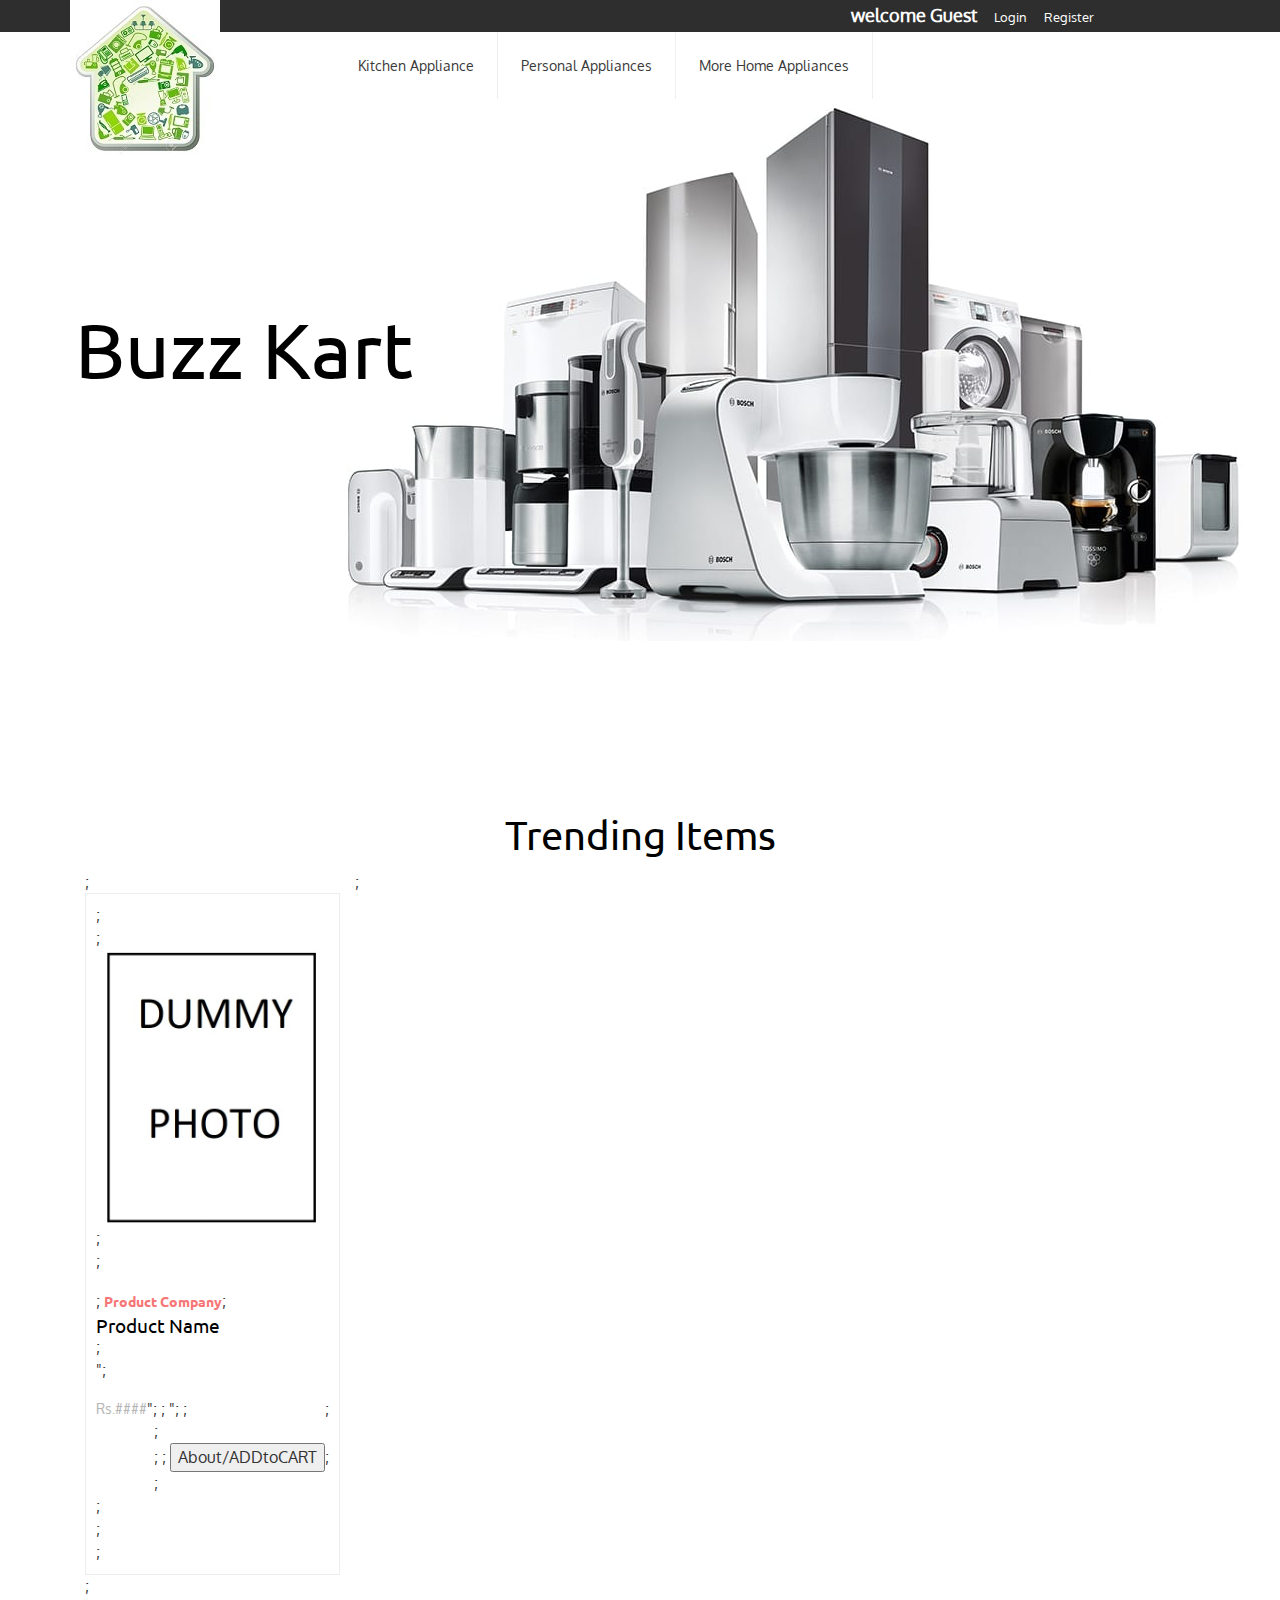
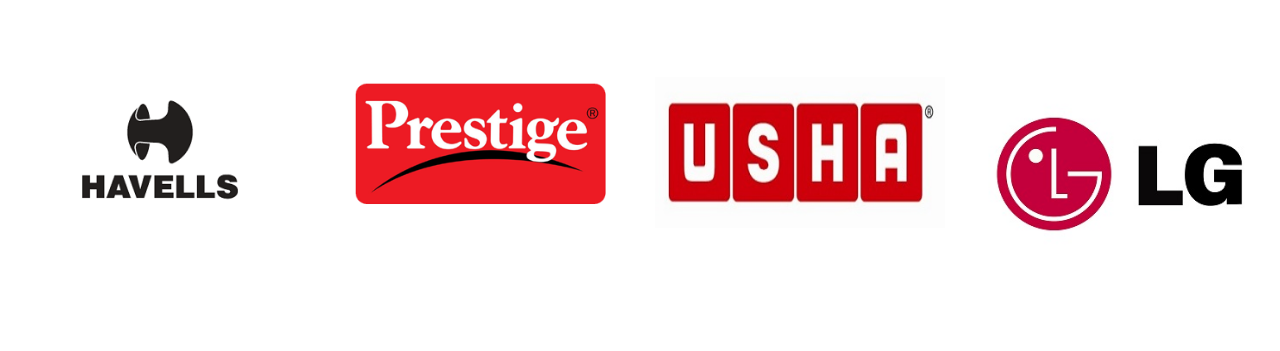
==== commit 3497b309: "Update index.html" ====
--- a/index.html
+++ b/index.html
@@ -14,88 +14,111 @@
 <!--header-->
 <div class="header">
 <div class="container">
-		<div class="head">
-			<div class=" logo">
-				<a href="index.php"><img src="images/logo.jpg" alt=""></a>	
-			</div>
-		</div>
-	</div>
+<div class="head">
+<div class=" logo">
+<a href="#"><img src="images/logo.jpg" alt=""></a>	
+</div>
+</div>
+</div>
 	
-			<div class="header-top">
-			<div class="container">	
-			<div class="col-sm-5 col-md-offset-8 header-login">		
-					<ul >
-						<li><a><h4><b>welcome Guest</b></h4></a></li>
-						<li><a href="login.php">Login</a></li>
-						<li><a href="register.php">Register</a></li>
-					</ul>
-			</div>
-			<div class="clearfix"> </div>
-			</div>
-			</div>
-			<div class="clearfix"> </div>
-			</div>
-			</div>
+<div class="header-top">
+<div class="container">	
+<div class="col-sm-5 col-md-offset-8 header-login">		
+<ul >
+<li><a><h4><b>welcome Guest</b></h4></a></li>
+<li><a >Login</a></li>
+<li><a >Register</a></li>
+</ul>
+</div>
+<div class="clearfix"> </div>
+</div>
+</div>
+<div class="clearfix"> </div>
+</div>
+</div>
 		 
  
-   <!-- Collect the nav links, forms, and other content for toggling -->
-	<div class="collapse navbar-collapse col-md-offset-3" >
-        <ul class="nav navbar-nav nav_1">
-			<li><a class="color" href="ka.php">Kitchen Appliance</a></li>
-			<li><a class="color" href="pa.php">Personal Appliances</a></li>
-			<li><a class="color" href="ua.php">More Home Appliances</a></li>
-        </ul>
-    </div>
+<!-- Collect the nav links, forms, and other content for toggling -->
+<div class="collapse navbar-collapse col-md-offset-3" >
+<ul class="nav navbar-nav nav_1">
+<li><a class="color" href="#">Kitchen Appliance</a></li>
+<li><a class="color" href="#">Personal Appliances</a></li>
+<li><a class="color" href="#">More Home Appliances</a></li>
+ </ul>
+</div>
 		
-			</div>
-			<div class="clearfix"></div>
-		</div>	
-	</div>	
+</div>
+<div class="clearfix"></div>
+</div>	
+</div>	
 </div>
 <!--banner-->
 <div class="banner">
 <div class="container">
 <section class="rw-wrapper">
-				<h1 class="rw-sentence">
-					<span>Buzz Kart</span>
+<h1 class="rw-sentence">
+<span>Buzz Kart</span>
 					
-				</h1>
+</h1>
 </section>
-			</div>
 </div>
-				<!--products-->
+</div>
+
+<!--products-->
 		
-				<div class="content">
-				<div class="container">
-				<div class="content-mid">
-				<h3>Trending Items</h3>
-				<label class="line"></label>	
-
+<div class="content">
+<div class="container">
+<div class="content-mid">
+<h3>Trending Items</h3>
+<div class='col-md-3 item-grid simpleCart_shelfItem'>;
+<div class=' mid-pop'>;
+<div class='pro-img'>;
+<img src='images/product/dummy.jpg' class='img-responsive' alt=''>;
+ </div>;
+<div class='mid-1'>;
+<span>Product Company</span>;
+<h6><a>Product Name</a></h6>;
+</div>";
+<div class='mid-2'>";
+<p ><em class='item_price'>Rs.####</em></p>;
+<div class='block'>;									
+</div>";
+<div class='img item-add'>;
+<form method='post' action='#'>;
+<input type='hidden' value="" name='product_id' />;
+<input type='submit' value='About/ADDtoCART' name='info'/>;
+</form>;
+</div>;
+<div class='clearfix'></div>;
+</div>;
+<div class='clearfix'></div>;
+</div>;
+</div>;
 <div class="clearfix"></div>
 </div>
 </div>
 </div>
-	<!--brand-->
-			<div class="brand">
-				<div class="col-md-3 brand-grid">
-					<img src="images/ic.png" class="img-responsive" alt="">
-				</div>
-				<div class="col-md-3 brand-grid">
-					<img src="images/ic1.png" class="img-responsive" alt="">
-				</div>
-				<div class="col-md-3 brand-grid">
-					<img src="images/ic2.jpg" class="img-responsive" alt="">
-				</div>
-				<div class="col-md-3 brand-grid">
-					<img src="images/ic3.jpg" class="img-responsive" alt="">
-				</div>
-				<div class="clearfix"></div>
-			</div>
-	<!--//brand-->
-	<!--//content-->
-	<!--//footer-->
-	<div class="footer">
-	</div>
 
+<!--brand-->
+<div class="brand">
+<div class="col-md-3 brand-grid">
+<img src="images/ic.png" class="img-responsive" alt="">
+</div>
+<div class="col-md-3 brand-grid">
+<img src="images/ic1.png" class="img-responsive" alt="">
+</div>
+<div class="col-md-3 brand-grid">
+<img src="images/ic2.jpg" class="img-responsive" alt="">
+</div>
+<div class="col-md-3 brand-grid">
+<img src="images/ic3.jpg" class="img-responsive" alt="">
+</div>
+<div class="clearfix"></div>
+</div>
+<!--//brand-->
+<!--//content-->
+<!--//footer-->
+<div class="footer">
+</div>
 </body>
 </html>
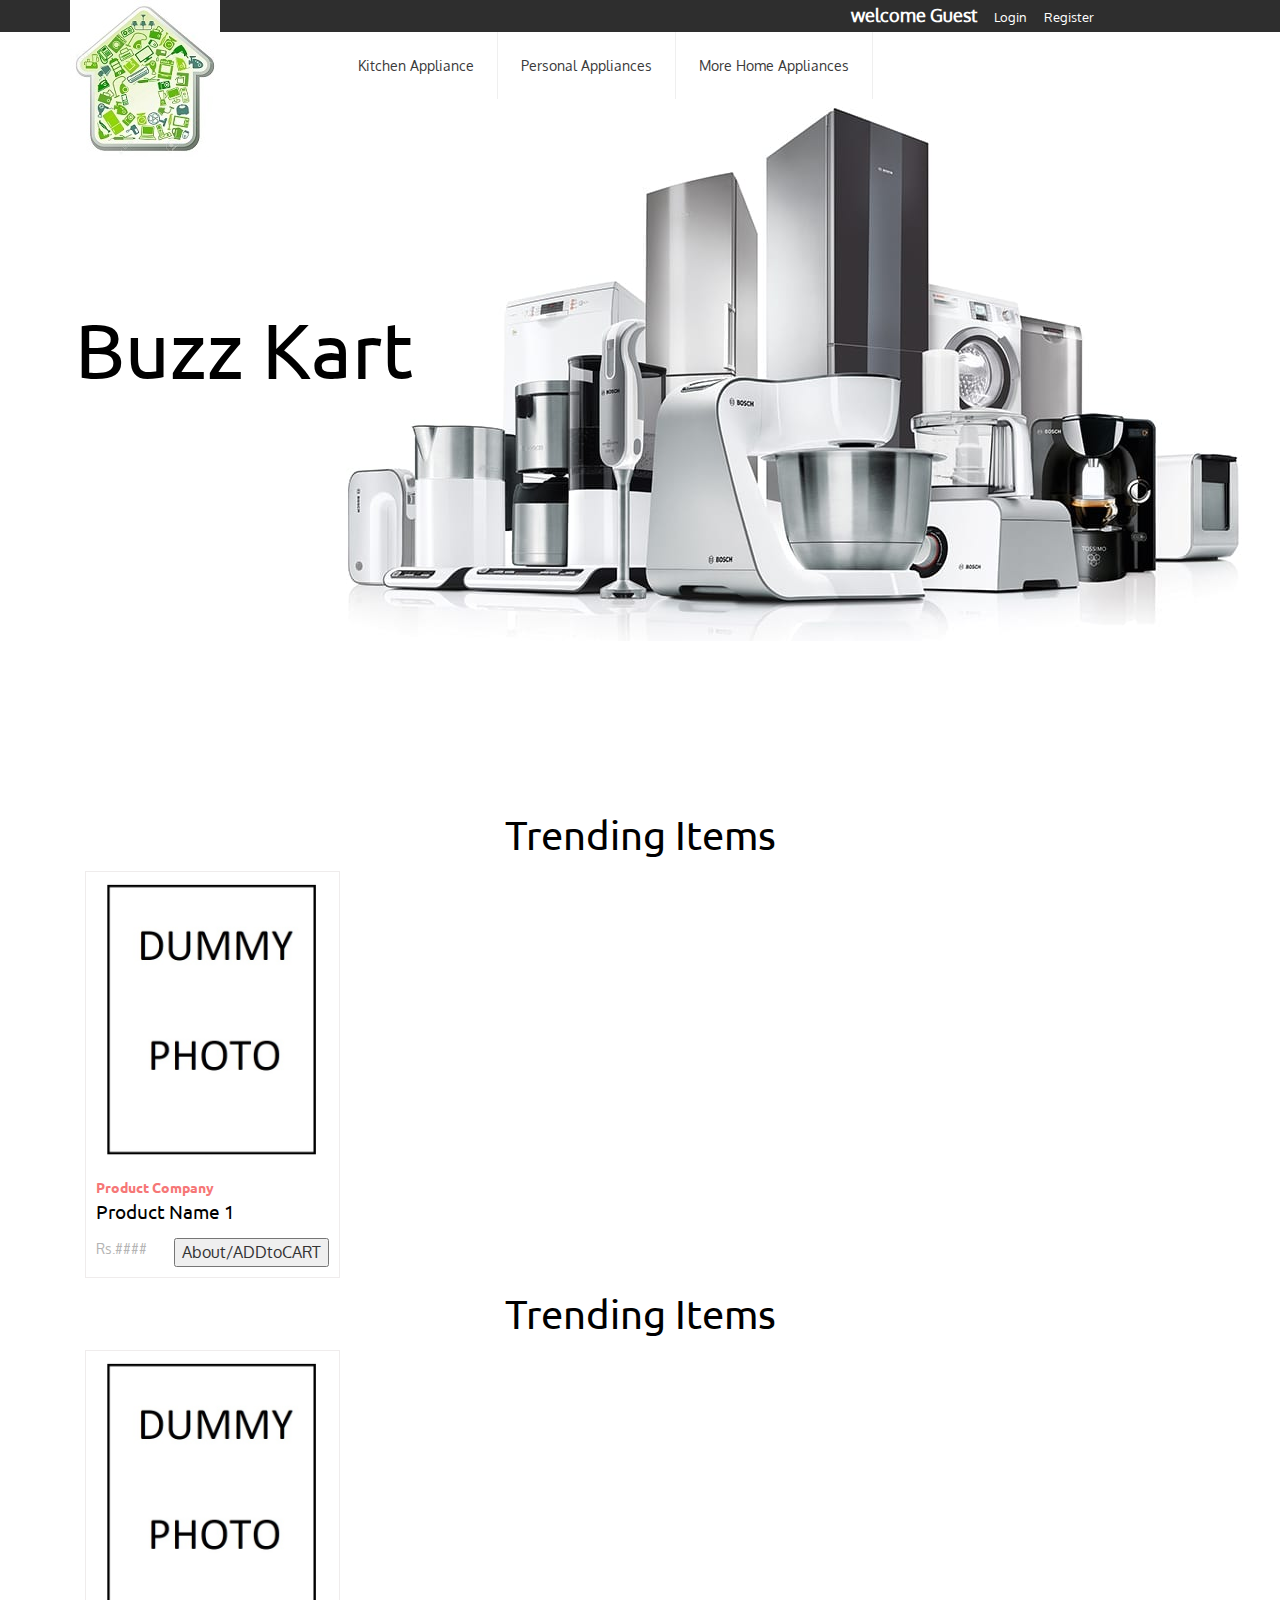
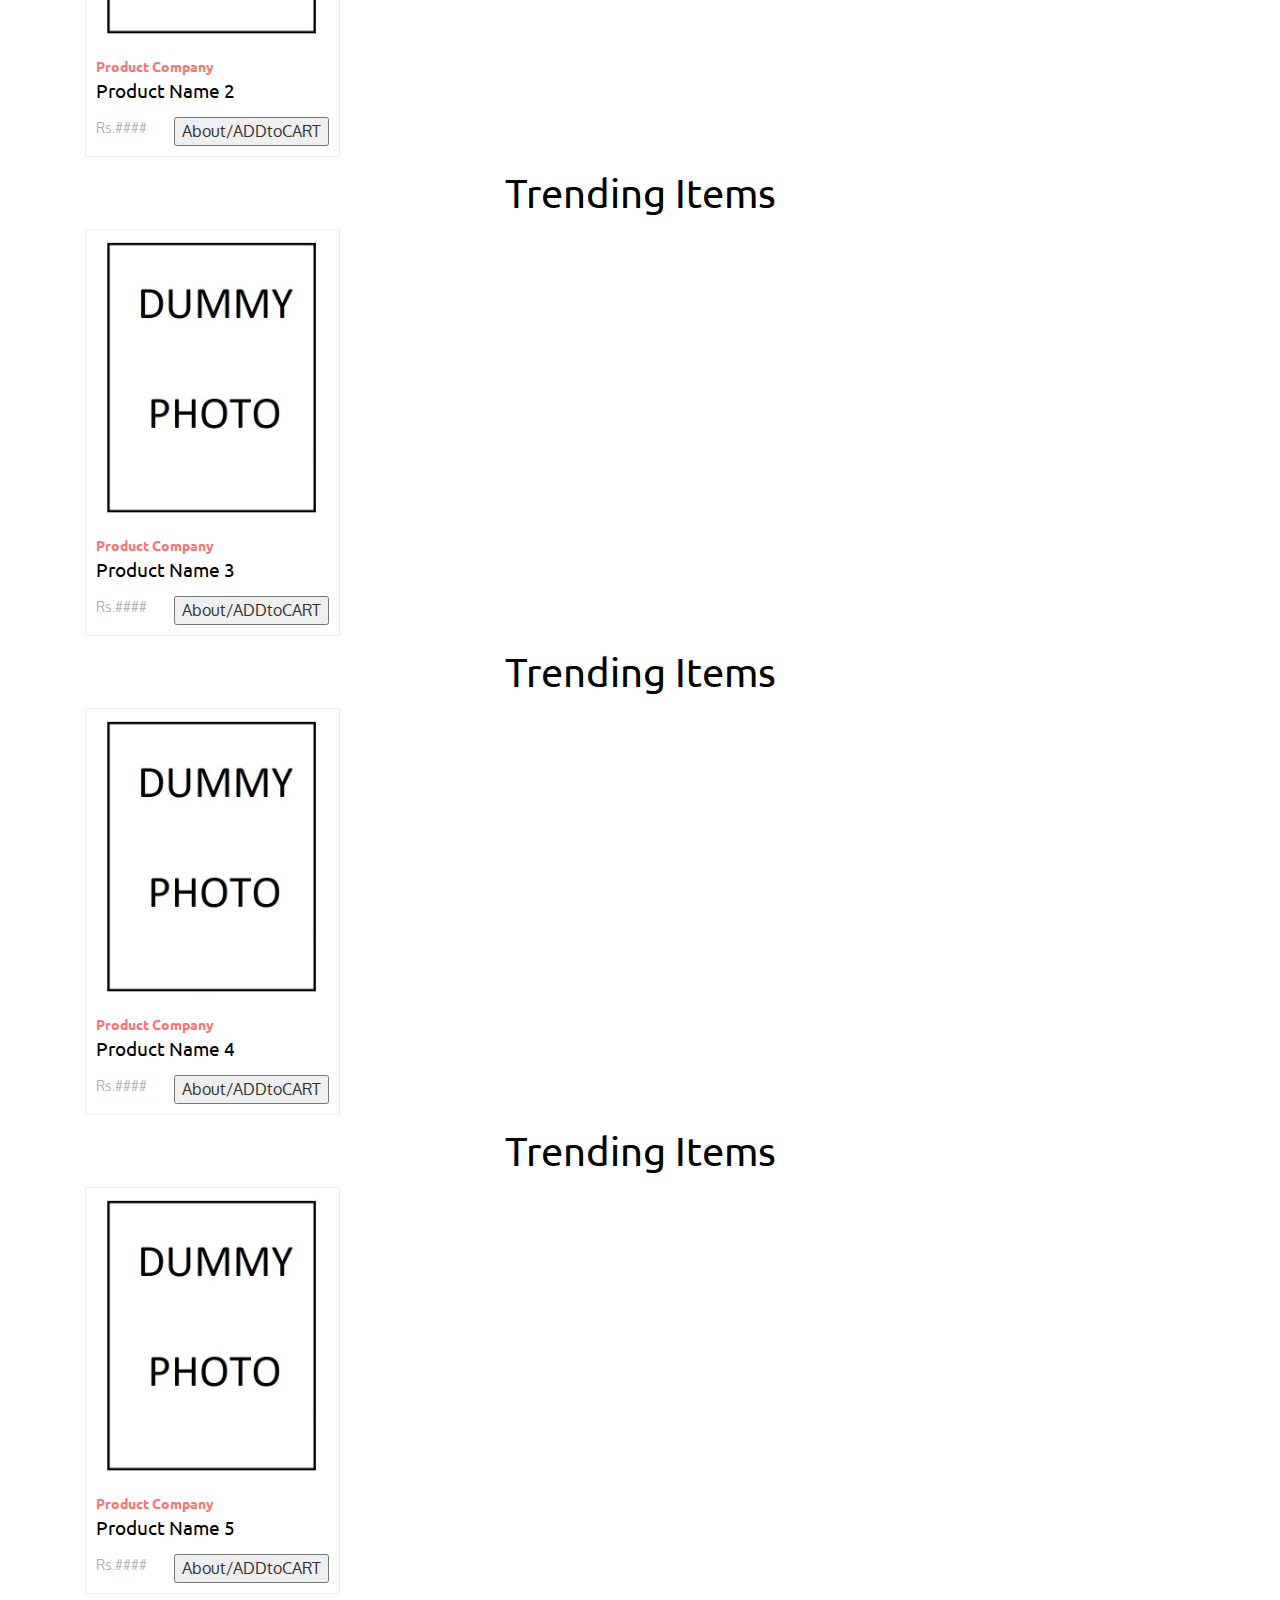
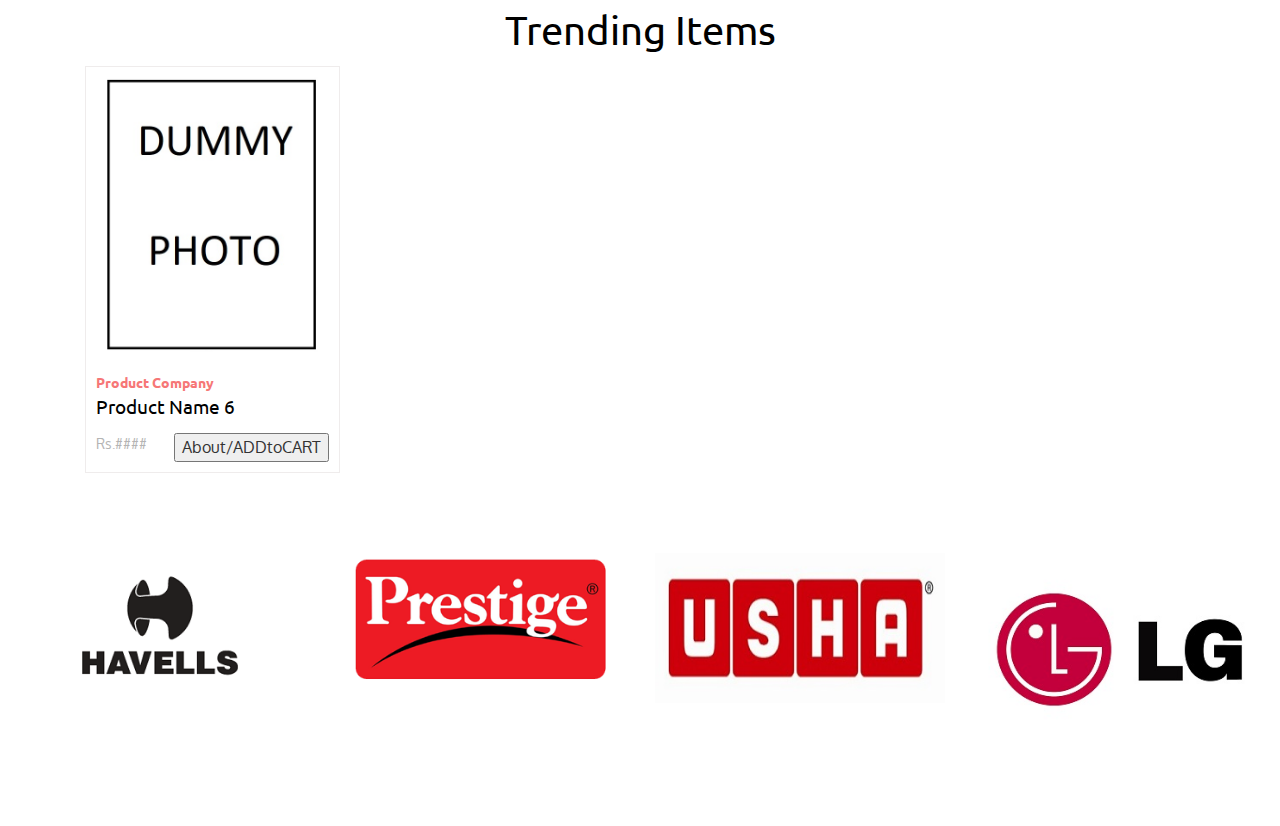
==== commit da9b5d9b: "Update index.html" ====
--- a/index.html
+++ b/index.html
@@ -70,30 +70,195 @@
 <div class="container">
 <div class="content-mid">
 <h3>Trending Items</h3>
-<div class='col-md-3 item-grid simpleCart_shelfItem'>;
-<div class=' mid-pop'>;
-<div class='pro-img'>;
-<img src='images/product/dummy.jpg' class='img-responsive' alt=''>;
- </div>;
-<div class='mid-1'>;
-<span>Product Company</span>;
-<h6><a>Product Name</a></h6>;
-</div>";
-<div class='mid-2'>";
-<p ><em class='item_price'>Rs.####</em></p>;
-<div class='block'>;									
-</div>";
-<div class='img item-add'>;
-<form method='post' action='#'>;
-<input type='hidden' value="" name='product_id' />;
-<input type='submit' value='About/ADDtoCART' name='info'/>;
-</form>;
-</div>;
-<div class='clearfix'></div>;
-</div>;
-<div class='clearfix'></div>;
-</div>;
-</div>;
+<div class='col-md-3 item-grid simpleCart_shelfItem'>
+<div class=' mid-pop'>
+<div class='pro-img'>
+<img src='images/product/dummy.jpg' class='img-responsive' alt=''>
+ </div>
+<div class='mid-1'>
+<span>Product Company</span>
+<h6><a>Product Name 1</a></h6>
+</div>
+<div class='mid-2'>
+<p ><em class='item_price'>Rs.####</em></p>
+<div class='block'>						
+</div>
+<div class='img item-add'>
+<form method='post' action='#'>
+<input type='hidden' value="" name='product_id' />
+<input type='submit' value='About/ADDtoCART' name='info'/>
+</form>
+</div>
+<div class='clearfix'></div>
+</div>
+<div class='clearfix'></div>
+</div>
+</div>
+<div class="clearfix"></div>
+</div>
+</div>
+</div>
+
+<div class="content">
+<div class="container">
+<div class="content-mid">
+<h3>Trending Items</h3>
+<div class='col-md-3 item-grid simpleCart_shelfItem'>
+<div class=' mid-pop'>
+<div class='pro-img'>
+<img src='images/product/dummy.jpg' class='img-responsive' alt=''>
+ </div>
+<div class='mid-1'>
+<span>Product Company</span>
+<h6><a>Product Name 2</a></h6>
+</div>
+<div class='mid-2'>
+<p ><em class='item_price'>Rs.####</em></p>
+<div class='block'>						
+</div>
+<div class='img item-add'>
+<form method='post' action='#'>
+<input type='hidden' value="" name='product_id' />
+<input type='submit' value='About/ADDtoCART' name='info'/>
+</form>
+</div>
+<div class='clearfix'></div>
+</div>
+<div class='clearfix'></div>
+</div>
+</div>
+<div class="clearfix"></div>
+</div>
+</div>
+</div>
+
+<div class="content">
+<div class="container">
+<div class="content-mid">
+<h3>Trending Items</h3>
+<div class='col-md-3 item-grid simpleCart_shelfItem'>
+<div class=' mid-pop'>
+<div class='pro-img'>
+<img src='images/product/dummy.jpg' class='img-responsive' alt=''>
+ </div>
+<div class='mid-1'>
+<span>Product Company</span>
+<h6><a>Product Name 3</a></h6>
+</div>
+<div class='mid-2'>
+<p ><em class='item_price'>Rs.####</em></p>
+<div class='block'>						
+</div>
+<div class='img item-add'>
+<form method='post' action='#'>
+<input type='hidden' value="" name='product_id' />
+<input type='submit' value='About/ADDtoCART' name='info'/>
+</form>
+</div>
+<div class='clearfix'></div>
+</div>
+<div class='clearfix'></div>
+</div>
+</div>
+<div class="clearfix"></div>
+</div>
+</div>
+</div>
+
+<div class="content">
+<div class="container">
+<div class="content-mid">
+<h3>Trending Items</h3>
+<div class='col-md-3 item-grid simpleCart_shelfItem'>
+<div class=' mid-pop'>
+<div class='pro-img'>
+<img src='images/product/dummy.jpg' class='img-responsive' alt=''>
+ </div>
+<div class='mid-1'>
+<span>Product Company</span>
+<h6><a>Product Name 4</a></h6>
+</div>
+<div class='mid-2'>
+<p ><em class='item_price'>Rs.####</em></p>
+<div class='block'>						
+</div>
+<div class='img item-add'>
+<form method='post' action='#'>
+<input type='hidden' value="" name='product_id' />
+<input type='submit' value='About/ADDtoCART' name='info'/>
+</form>
+</div>
+<div class='clearfix'></div>
+</div>
+<div class='clearfix'></div>
+</div>
+</div>
+<div class="clearfix"></div>
+</div>
+</div>
+</div>
+
+<div class="content">
+<div class="container">
+<div class="content-mid">
+<h3>Trending Items</h3>
+<div class='col-md-3 item-grid simpleCart_shelfItem'>
+<div class=' mid-pop'>
+<div class='pro-img'>
+<img src='images/product/dummy.jpg' class='img-responsive' alt=''>
+ </div>
+<div class='mid-1'>
+<span>Product Company</span>
+<h6><a>Product Name 5</a></h6>
+</div>
+<div class='mid-2'>
+<p ><em class='item_price'>Rs.####</em></p>
+<div class='block'>						
+</div>
+<div class='img item-add'>
+<form method='post' action='#'>
+<input type='hidden' value="" name='product_id' />
+<input type='submit' value='About/ADDtoCART' name='info'/>
+</form>
+</div>
+<div class='clearfix'></div>
+</div>
+<div class='clearfix'></div>
+</div>
+</div>
+<div class="clearfix"></div>
+</div>
+</div>
+</div>
+
+<div class="content">
+<div class="container">
+<div class="content-mid">
+<h3>Trending Items</h3>
+<div class='col-md-3 item-grid simpleCart_shelfItem'>
+<div class=' mid-pop'>
+<div class='pro-img'>
+<img src='images/product/dummy.jpg' class='img-responsive' alt=''>
+ </div>
+<div class='mid-1'>
+<span>Product Company</span>
+<h6><a>Product Name 6</a></h6>
+</div>
+<div class='mid-2'>
+<p ><em class='item_price'>Rs.####</em></p>
+<div class='block'>						
+</div>
+<div class='img item-add'>
+<form method='post' action='#'>
+<input type='hidden' value="" name='product_id' />
+<input type='submit' value='About/ADDtoCART' name='info'/>
+</form>
+</div>
+<div class='clearfix'></div>
+</div>
+<div class='clearfix'></div>
+</div>
+</div>
 <div class="clearfix"></div>
 </div>
 </div>
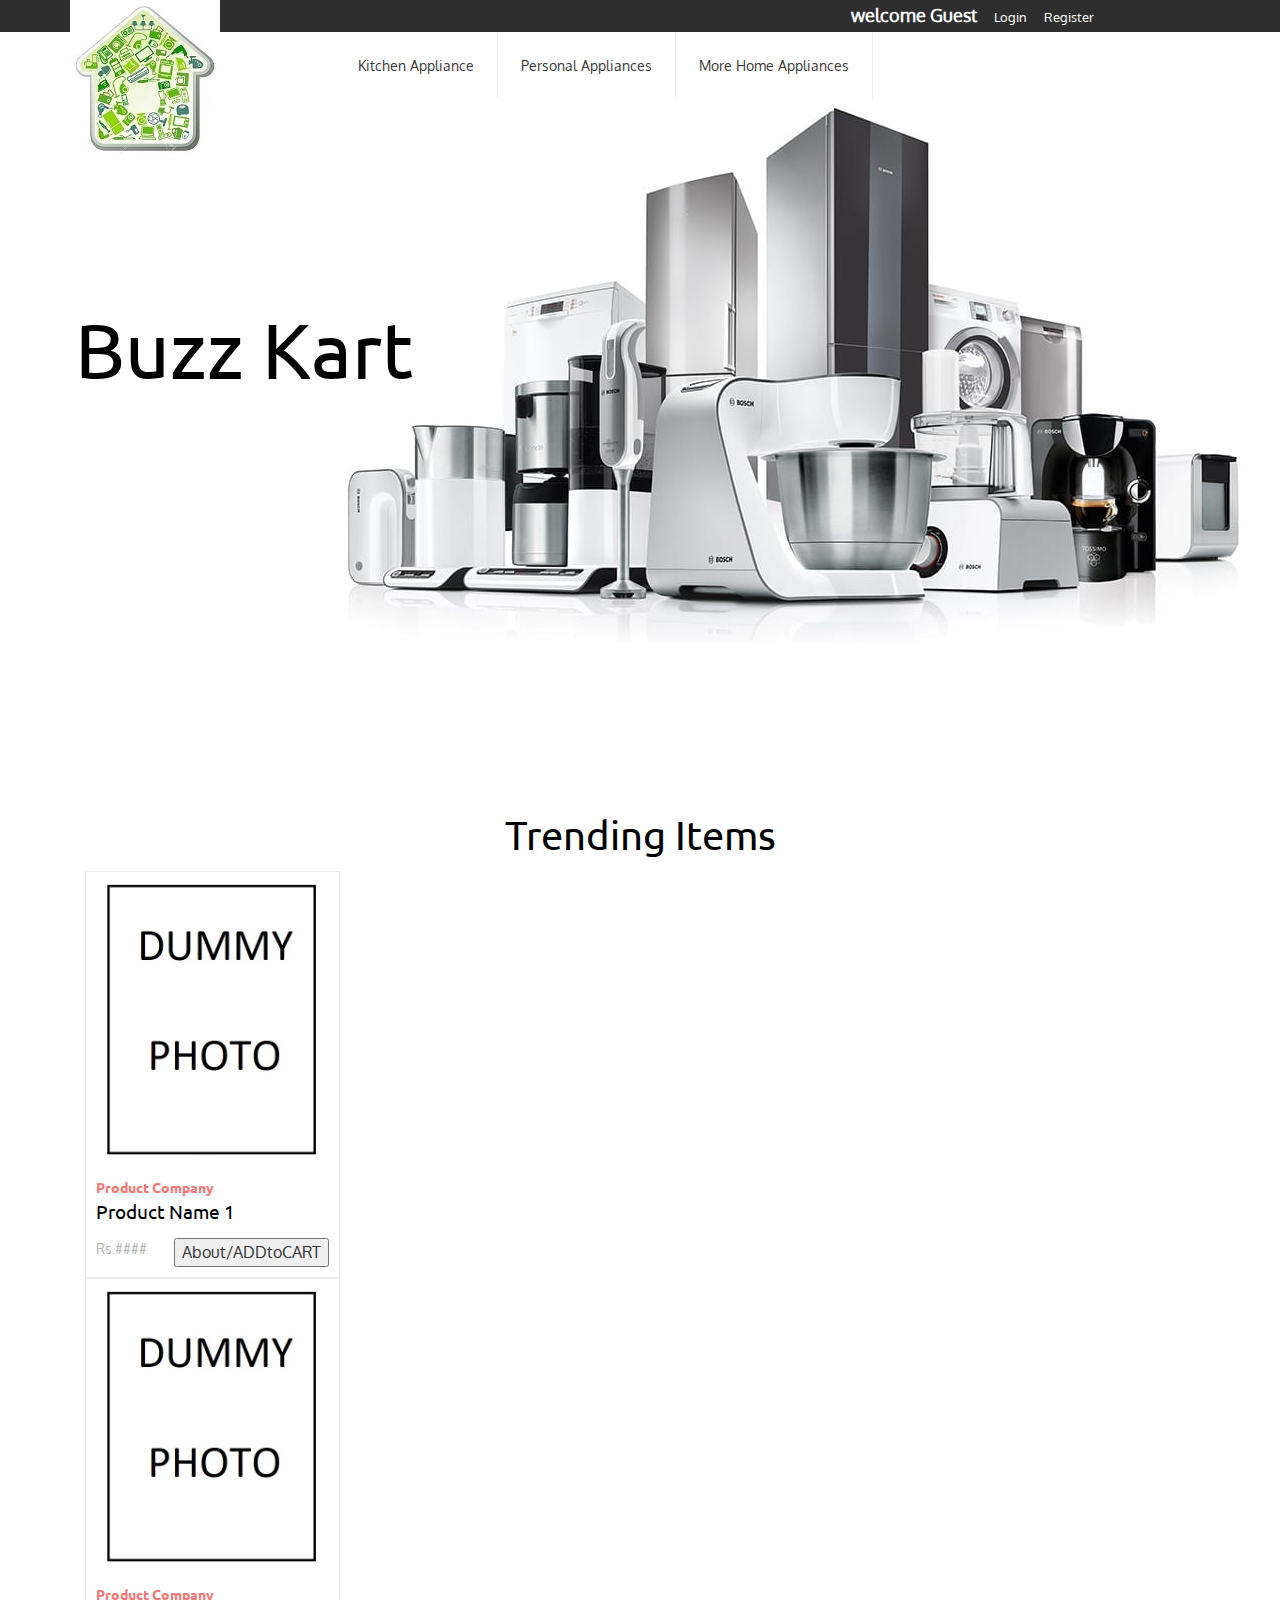
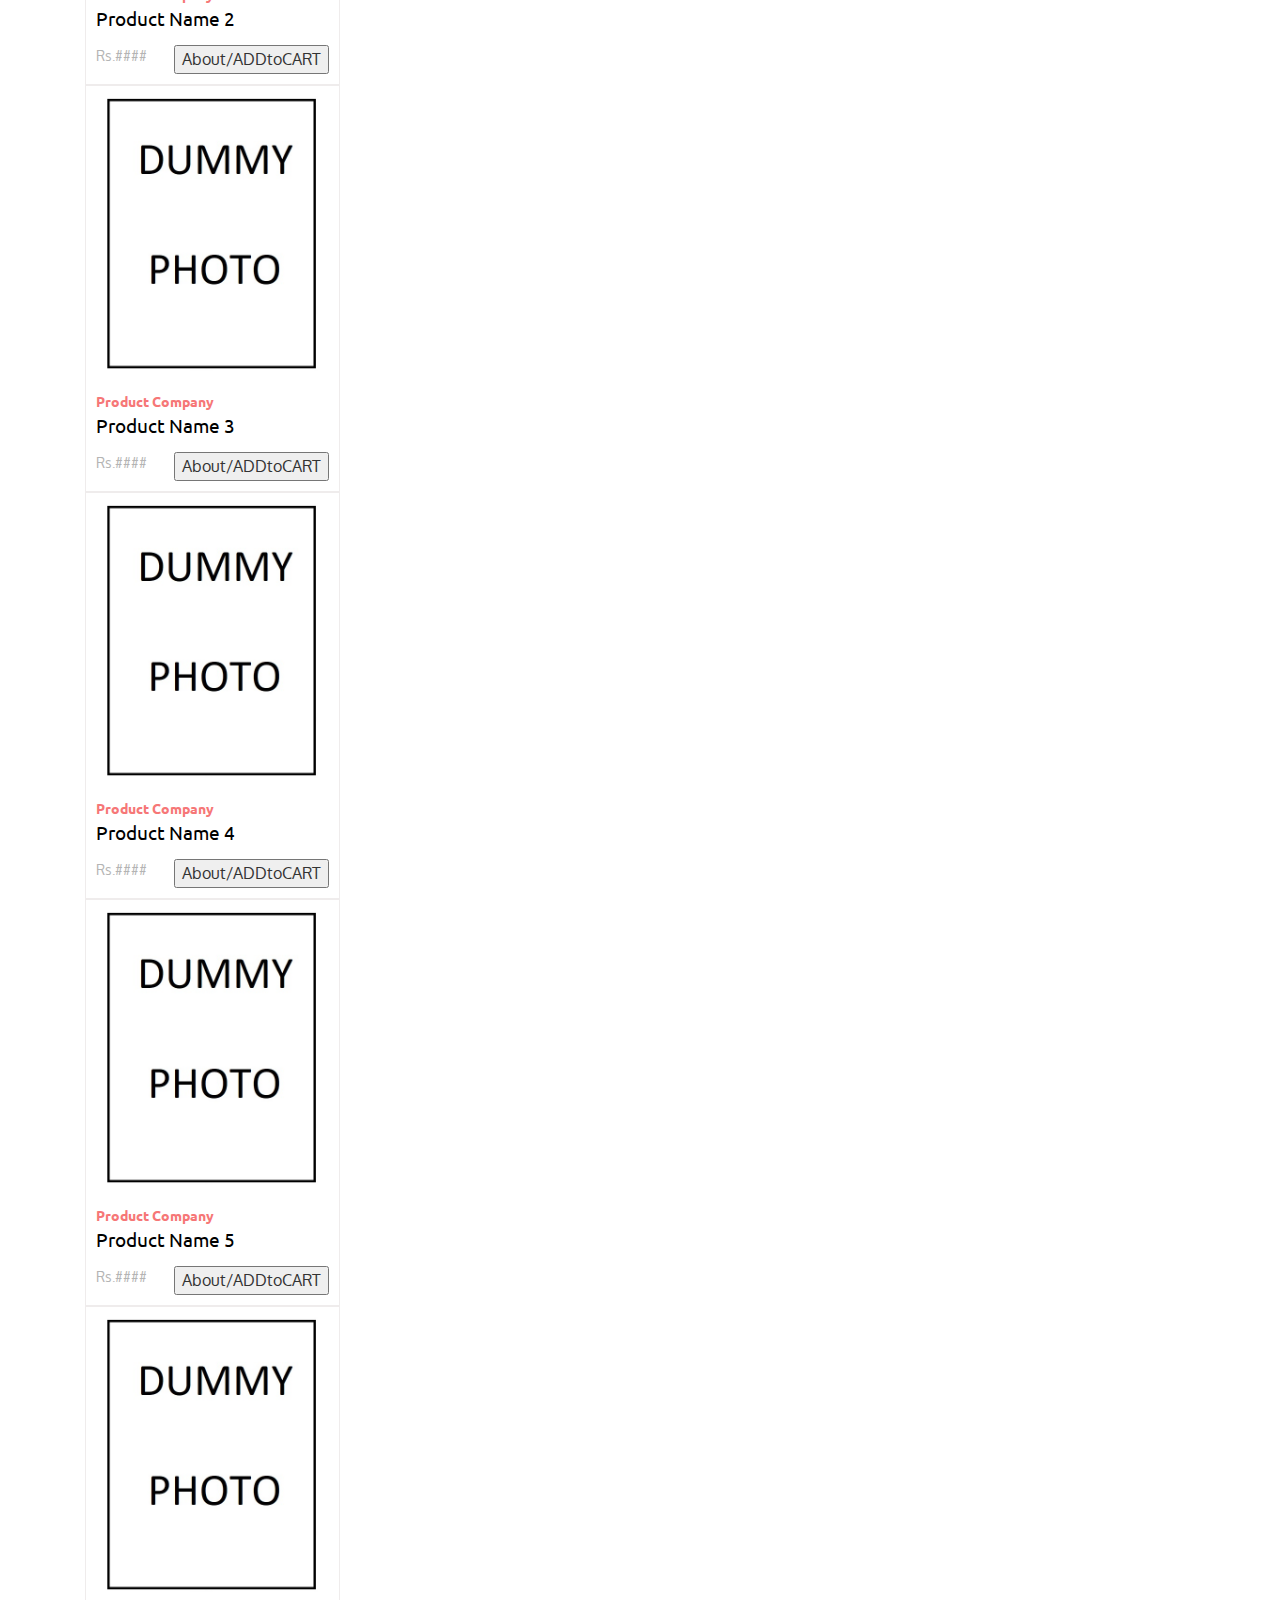
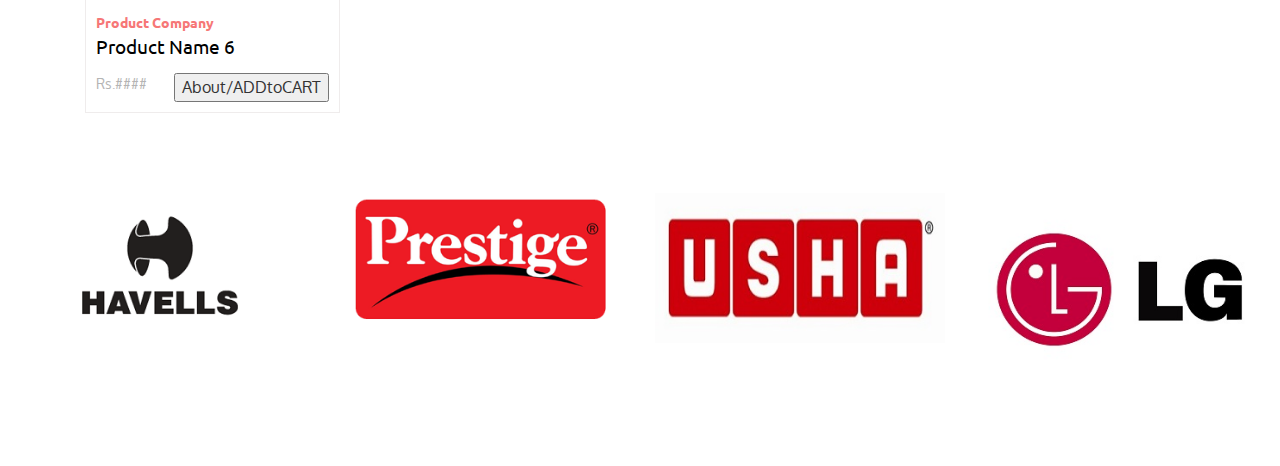
==== commit 0e343493: "Update index.html" ====
--- a/index.html
+++ b/index.html
@@ -95,14 +95,7 @@
 </div>
 </div>
 <div class="clearfix"></div>
-</div>
-</div>
-</div>
-
-<div class="content">
-<div class="container">
-<div class="content-mid">
-<h3>Trending Items</h3>
+
 <div class='col-md-3 item-grid simpleCart_shelfItem'>
 <div class=' mid-pop'>
 <div class='pro-img'>
@@ -128,14 +121,7 @@
 </div>
 </div>
 <div class="clearfix"></div>
-</div>
-</div>
-</div>
-
-<div class="content">
-<div class="container">
-<div class="content-mid">
-<h3>Trending Items</h3>
+
 <div class='col-md-3 item-grid simpleCart_shelfItem'>
 <div class=' mid-pop'>
 <div class='pro-img'>
@@ -161,14 +147,7 @@
 </div>
 </div>
 <div class="clearfix"></div>
-</div>
-</div>
-</div>
-
-<div class="content">
-<div class="container">
-<div class="content-mid">
-<h3>Trending Items</h3>
+
 <div class='col-md-3 item-grid simpleCart_shelfItem'>
 <div class=' mid-pop'>
 <div class='pro-img'>
@@ -194,14 +173,7 @@
 </div>
 </div>
 <div class="clearfix"></div>
-</div>
-</div>
-</div>
-
-<div class="content">
-<div class="container">
-<div class="content-mid">
-<h3>Trending Items</h3>
+
 <div class='col-md-3 item-grid simpleCart_shelfItem'>
 <div class=' mid-pop'>
 <div class='pro-img'>
@@ -227,14 +199,7 @@
 </div>
 </div>
 <div class="clearfix"></div>
-</div>
-</div>
-</div>
-
-<div class="content">
-<div class="container">
-<div class="content-mid">
-<h3>Trending Items</h3>
+
 <div class='col-md-3 item-grid simpleCart_shelfItem'>
 <div class=' mid-pop'>
 <div class='pro-img'>
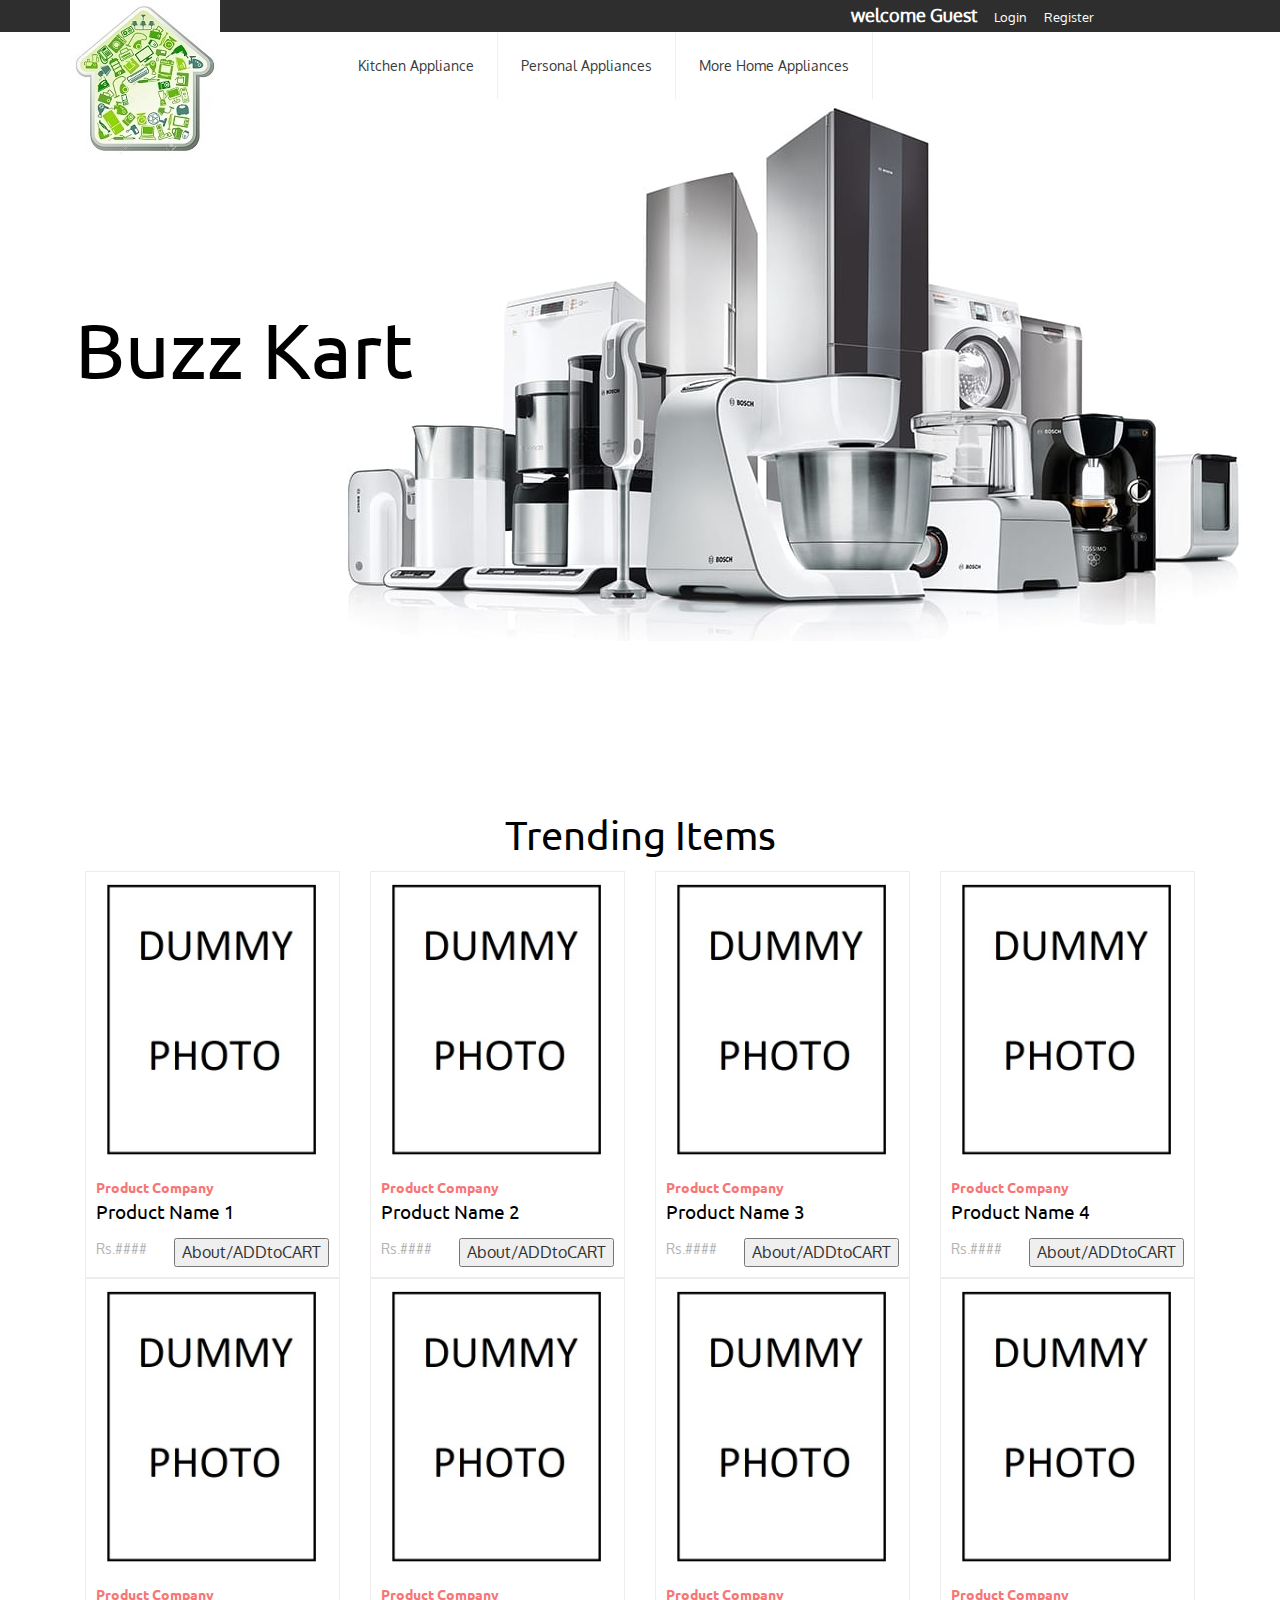
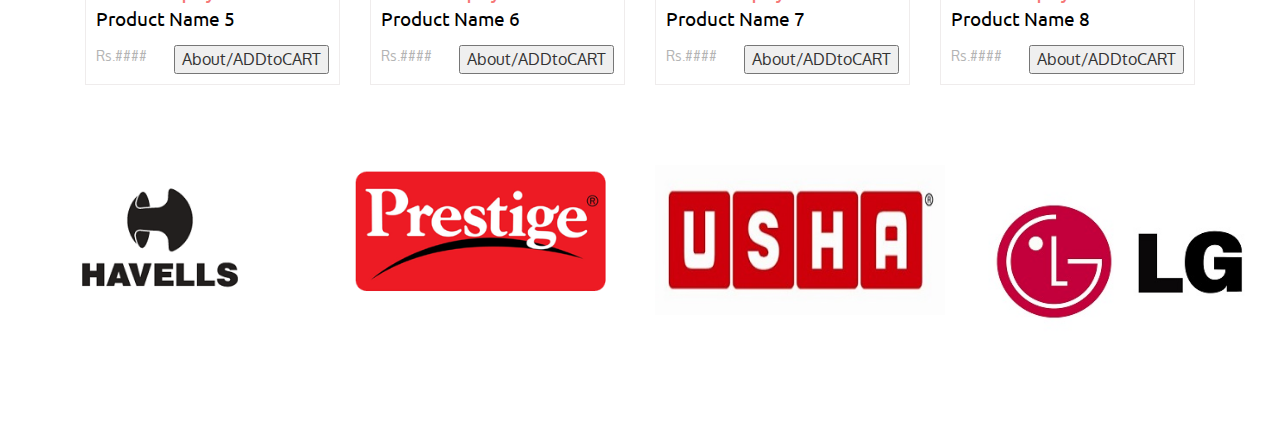
==== commit 02ce23d7: "Update index.html" ====
--- a/index.html
+++ b/index.html
@@ -70,6 +70,7 @@
 <div class="container">
 <div class="content-mid">
 <h3>Trending Items</h3>
+
 <div class='col-md-3 item-grid simpleCart_shelfItem'>
 <div class=' mid-pop'>
 <div class='pro-img'>
@@ -94,7 +95,6 @@
 <div class='clearfix'></div>
 </div>
 </div>
-<div class="clearfix"></div>
 
 <div class='col-md-3 item-grid simpleCart_shelfItem'>
 <div class=' mid-pop'>
@@ -120,7 +120,6 @@
 <div class='clearfix'></div>
 </div>
 </div>
-<div class="clearfix"></div>
 
 <div class='col-md-3 item-grid simpleCart_shelfItem'>
 <div class=' mid-pop'>
@@ -146,7 +145,6 @@
 <div class='clearfix'></div>
 </div>
 </div>
-<div class="clearfix"></div>
 
 <div class='col-md-3 item-grid simpleCart_shelfItem'>
 <div class=' mid-pop'>
@@ -172,7 +170,6 @@
 <div class='clearfix'></div>
 </div>
 </div>
-<div class="clearfix"></div>
 
 <div class='col-md-3 item-grid simpleCart_shelfItem'>
 <div class=' mid-pop'>
@@ -198,7 +195,6 @@
 <div class='clearfix'></div>
 </div>
 </div>
-<div class="clearfix"></div>
 
 <div class='col-md-3 item-grid simpleCart_shelfItem'>
 <div class=' mid-pop'>
@@ -224,6 +220,57 @@
 <div class='clearfix'></div>
 </div>
 </div>
+
+<div class='col-md-3 item-grid simpleCart_shelfItem'>
+<div class=' mid-pop'>
+<div class='pro-img'>
+<img src='images/product/dummy.jpg' class='img-responsive' alt=''>
+ </div>
+<div class='mid-1'>
+<span>Product Company</span>
+<h6><a>Product Name 7</a></h6>
+</div>
+<div class='mid-2'>
+<p ><em class='item_price'>Rs.####</em></p>
+<div class='block'>						
+</div>
+<div class='img item-add'>
+<form method='post' action='#'>
+<input type='hidden' value="" name='product_id' />
+<input type='submit' value='About/ADDtoCART' name='info'/>
+</form>
+</div>
+<div class='clearfix'></div>
+</div>
+<div class='clearfix'></div>
+</div>
+</div>
+	
+<div class='col-md-3 item-grid simpleCart_shelfItem'>
+<div class=' mid-pop'>
+<div class='pro-img'>
+<img src='images/product/dummy.jpg' class='img-responsive' alt=''>
+ </div>
+<div class='mid-1'>
+<span>Product Company</span>
+<h6><a>Product Name 8</a></h6>
+</div>
+<div class='mid-2'>
+<p ><em class='item_price'>Rs.####</em></p>
+<div class='block'>						
+</div>
+<div class='img item-add'>
+<form method='post' action='#'>
+<input type='hidden' value="" name='product_id' />
+<input type='submit' value='About/ADDtoCART' name='info'/>
+</form>
+</div>
+<div class='clearfix'></div>
+</div>
+<div class='clearfix'></div>
+</div>
+</div>
+
 <div class="clearfix"></div>
 </div>
 </div>
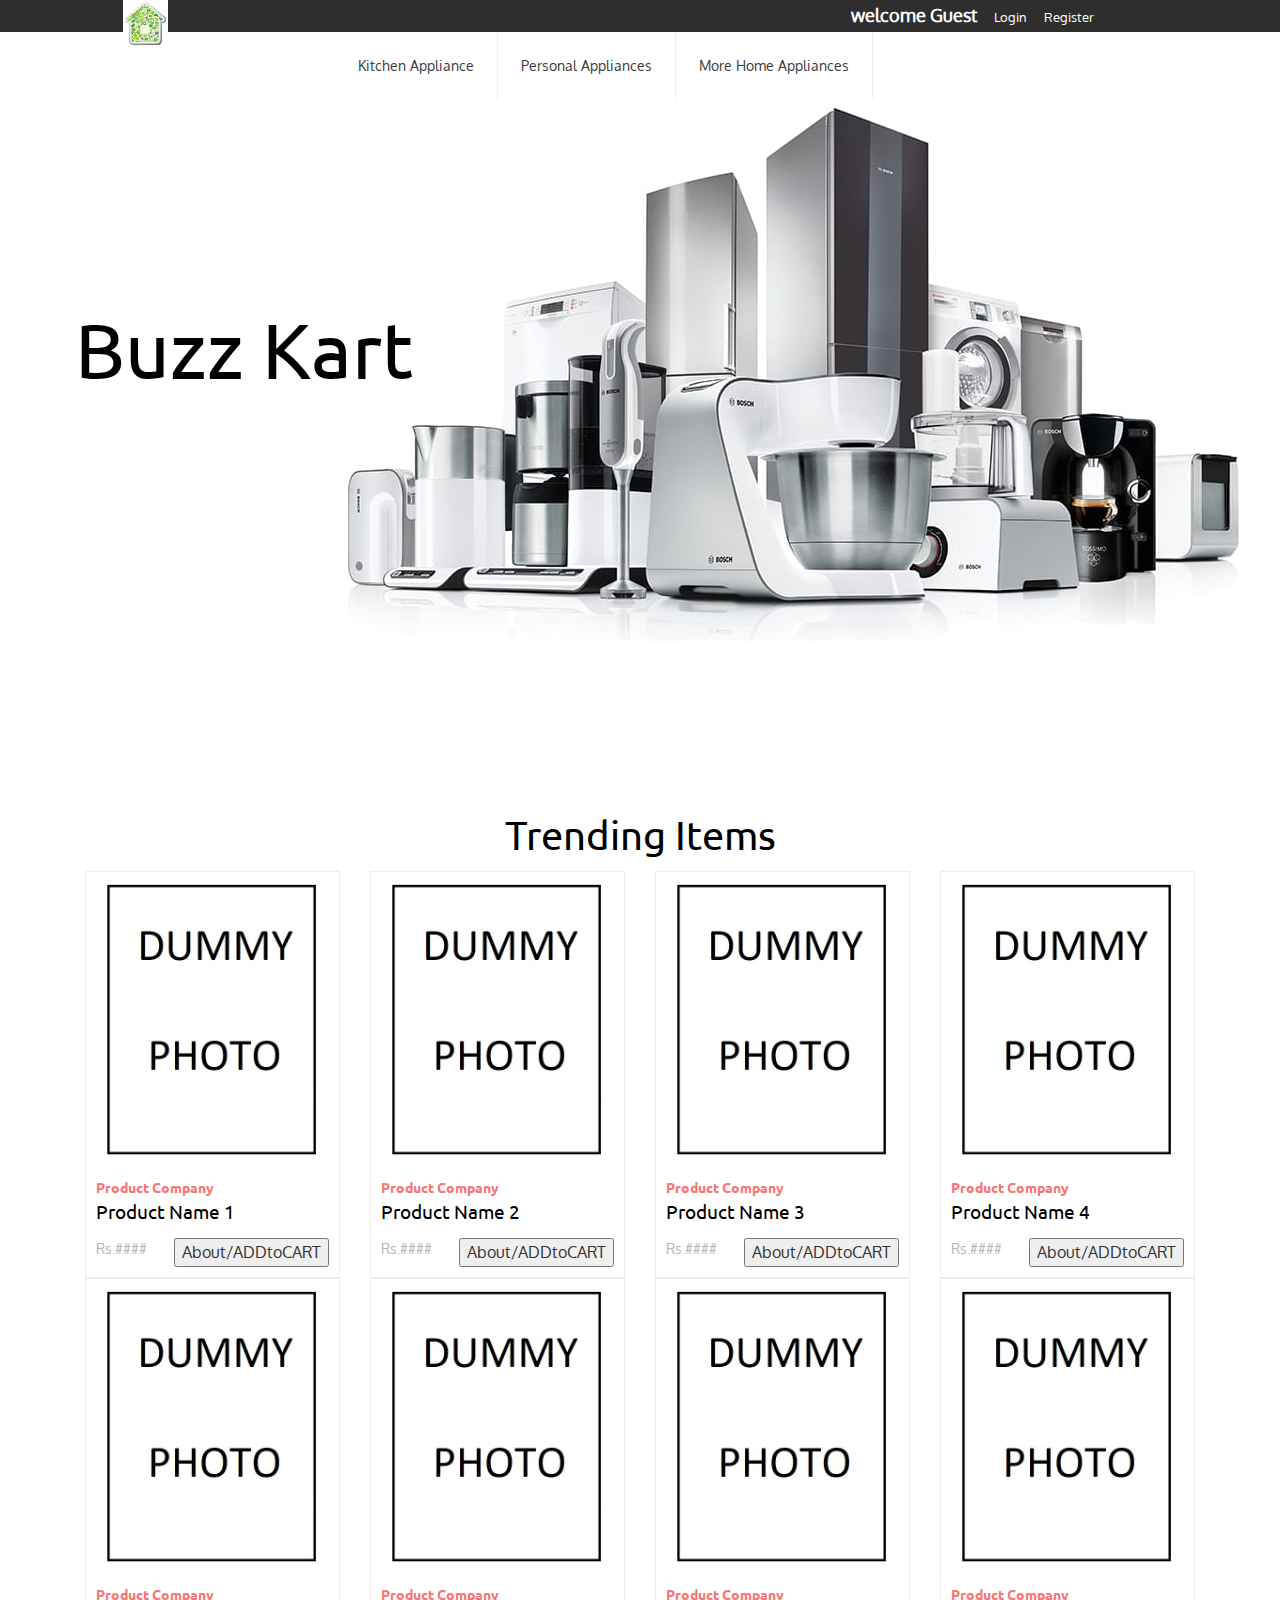
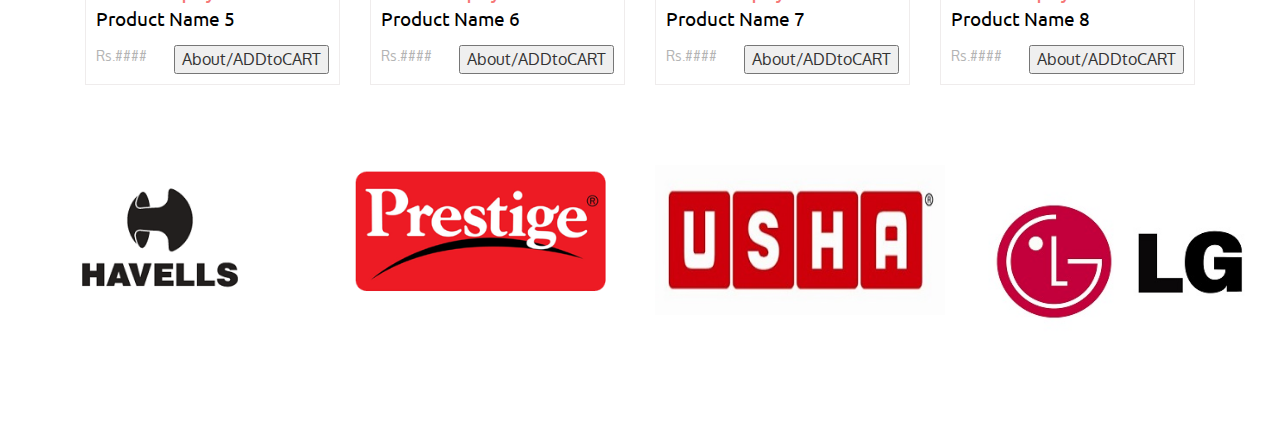
==== commit 920bca32: "Update index.html" ====
--- a/index.html
+++ b/index.html
@@ -16,7 +16,7 @@
 <div class="container">
 <div class="head">
 <div class=" logo">
-<a href="#"><img src="images/logo.jpg" alt=""></a>	
+<a href="#"><img src="images/logo.jpg" alt="" style="width:30%;"></a>	
 </div>
 </div>
 </div>
